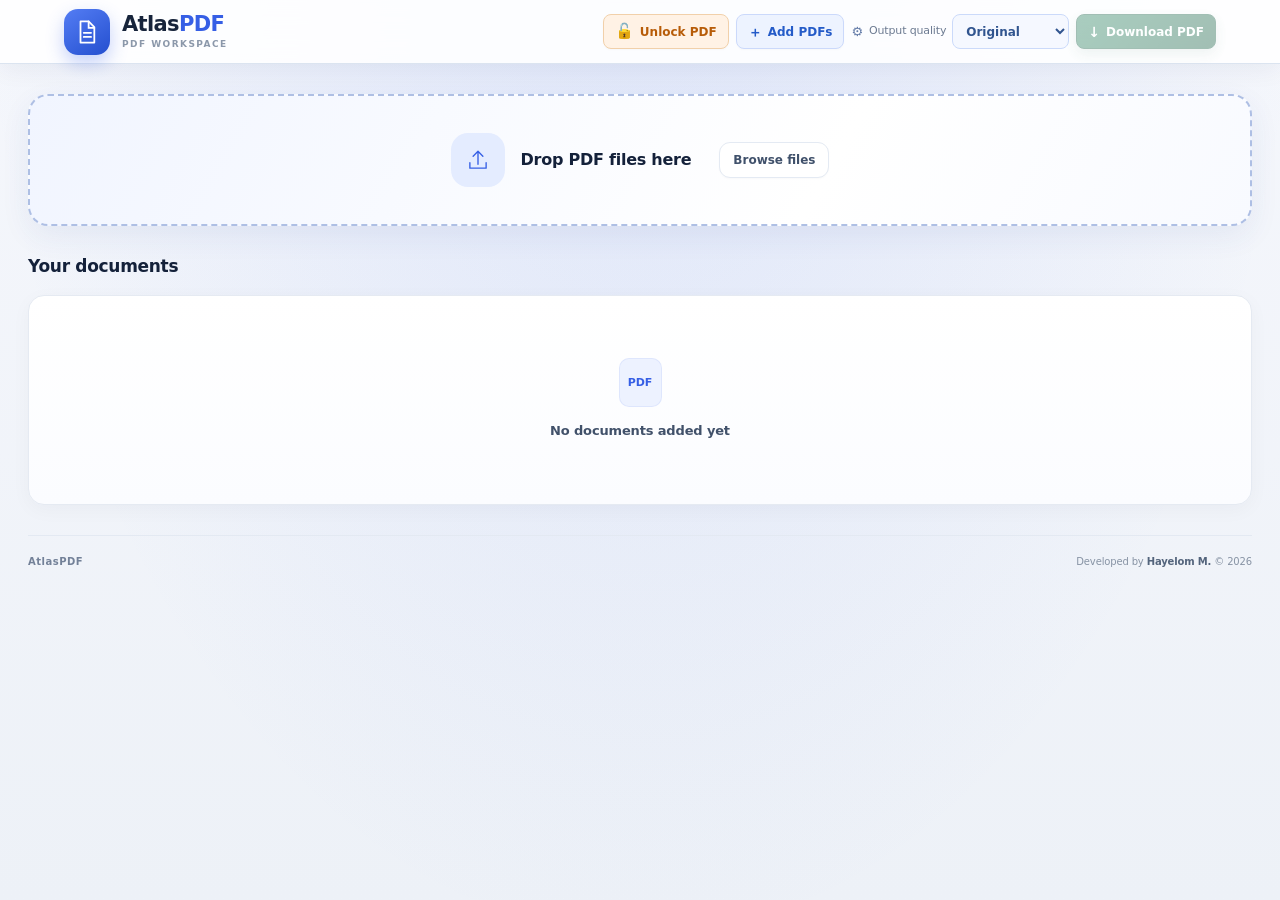
==== pdf-tool-bundle/pdf-tool/index.html @ 33ebe2e9 "Scope preview panel to PDF conversion modes" ====
<!DOCTYPE html>
<html lang="en">
<head>
<meta charset="utf-8">
<meta name="viewport" content="width=device-width, initial-scale=1">
<meta name="theme-color" content="#f5f7fb">
<title>AtlasPDF — Your PDF workspace</title>
<link rel="icon" href="data:image/svg+xml,%3Csvg xmlns='http://www.w3.org/2000/svg' viewBox='0 0 100 100'%3E%3Crect width='100' height='100' rx='22' fill='%232d63e2'/%3E%3Cpath d='M28 17h29l17 17v49H28z' fill='white'/%3E%3Cpath d='M57 17v18h17M37 51h28M37 63h28' stroke='%232d63e2' stroke-width='5' fill='none'/%3E%3C/svg%3E">
<style>
  /* Keep legacy workspace controls hidden until the initial layout is ready. */
  html:not(.atlas-ui-ready) #uploadZone,
  html:not(.atlas-ui-ready) .documents-section,
  html:not(.atlas-ui-ready) .top-actions > #add,
  html:not(.atlas-ui-ready) .top-actions > .quality-control,
  html:not(.atlas-ui-ready) .top-actions > #download { display: none !important; }
</style>
<link rel="stylesheet" href="css/style.css">
<link rel="stylesheet" href="css/home.css">
<link rel="stylesheet" href="css/organize.css">
<link rel="stylesheet" href="css/crop-number.css">
<link rel="stylesheet" href="css/design-system.css">
<link rel="stylesheet" href="css/action-colors.css">
<link rel="stylesheet" href="css/merge-unlock-organize.css">
<link rel="stylesheet" href="css/edit-workspace-actions.css">
<link rel="stylesheet" href="css/conversion-compression-actions.css">
<link rel="stylesheet" href="css/conversion-workspace.css">
<link rel="stylesheet" href="css/responsive-consistency-audit.css">
<link rel="stylesheet" href="css/compact-top-action-tools.css">
<link rel="stylesheet" href="css/workspace-action-toolbar.css">
<link rel="stylesheet" href="css/sign-pdf.css">
<link rel="stylesheet" href="css/protect-pdf.css">
</head>
<body>
<div id="busybar"></div>
<header class="topbar">
  <a class="brand" href="./" aria-label="AtlasPDF home">
    <span class="brand-mark" aria-hidden="true"><svg viewBox="0 0 32 32"><path d="M8 3h10l7 7v19H8z" fill="none" stroke="currentColor" stroke-width="2.2" stroke-linejoin="round"/><path d="M18 3v8h7M12 17h9M12 22h9" fill="none" stroke="currentColor" stroke-width="2.2" stroke-linecap="round"/></svg></span>
    <span class="brand-name">Atlas<span>PDF</span><small>PDF WORKSPACE</small></span>
  </a>
  <div class="top-actions">
    <button id="unlockTool" class="button button-secondary" type="button"><span aria-hidden="true">🔓</span> Unlock PDF</button>
    <button id="add" class="button button-secondary"><span aria-hidden="true">＋</span> Add PDFs</button>
    <label class="quality-control"><span>Output quality</span>
      <select id="quality" title="Medium, High and Smallest turn pages into images, so text is no longer selectable.">
        <option value="Original">Original</option><option value="High">High</option><option value="Medium">Medium</option><option value="Smallest">Smallest</option>
      </select>
    </label>
    <button id="download" class="button button-primary" disabled><span aria-hidden="true">↓</span> Download PDF</button>
  </div>
  <span id="info" aria-live="polite"></span>
</header>
<input type="file" id="picker" accept="application/pdf,.pdf" multiple hidden>
<main class="workspace">
  <section id="homeHub" class="home-hub" aria-labelledby="homeTitle">
    <div class="home-hero">
      <span class="home-eyebrow">YOUR PDF WORKSPACE</span>
      <h1 id="homeTitle">Your PDF Lab</h1>
      <p>Simple tools to merge, edit, unlock and organize your documents — all in one place.</p>
      <button class="home-upload" type="button" data-home-tool="merge"><span aria-hidden="true">＋</span> Select PDF files <small>or choose a tool below</small></button>
      <div class="home-privacy"><span aria-hidden="true">✓</span> Files are processed locally in your browser</div>
    </div>
    <div class="home-tools-heading"><div><h2>All PDF tools</h2><p>Choose what you want to do</p></div></div>
    <div class="home-tools" aria-label="PDF tools">
      <button class="home-tool-card" type="button" data-home-tool="merge"><span class="home-tool-icon" aria-hidden="true"><svg viewBox="0 0 24 24" fill="none" stroke="currentColor" stroke-width="1.8" stroke-linecap="round" stroke-linejoin="round"><path d="M4 7h10a3 3 0 0 1 3 3v1"/><path d="m14 8 3 3 3-3"/><path d="M20 17H10a3 3 0 0 1-3-3v-1"/><path d="m10 16-3-3-3 3"/></svg></span><strong>Merge PDF</strong><span>Combine multiple PDF files into one.</span><b>Choose files <i aria-hidden="true">→</i></b></button>
      <button class="home-tool-card" type="button" data-home-tool="unlock"><span class="home-tool-icon" aria-hidden="true"><svg viewBox="0 0 24 24" fill="none" stroke="currentColor" stroke-width="1.8" stroke-linecap="round" stroke-linejoin="round"><rect x="5" y="10" width="14" height="10" rx="2"/><path d="M8 10V7a4 4 0 1 1 8 0v3"/><path d="m10 15 2 2 3-4"/></svg></span><strong>Unlock PDF</strong><span>Remove supported PDF restrictions automatically.</span><b>Unlock a PDF <i aria-hidden="true">→</i></b></button>
      <button class="home-tool-card" type="button" data-home-tool="edit"><span class="home-tool-icon" aria-hidden="true"><svg viewBox="0 0 24 24" fill="none" stroke="currentColor" stroke-width="1.8" stroke-linecap="round" stroke-linejoin="round"><path d="m14 4 6 6"/><path d="M4 20l4.5-1 10-10a2.1 2.1 0 0 0-3-3l-10 10L4 20Z"/><path d="M12 6H5a2 2 0 0 0-2 2v11a2 2 0 0 0 2 2h11a2 2 0 0 0 2-2v-7"/></svg></span><strong>Edit PDF</strong><span>Add text, pictures, highlights and drawings.</span><b>Edit a PDF <i aria-hidden="true">→</i></b></button>
      <button class="home-tool-card" type="button" data-home-tool="organize"><span class="home-tool-icon" aria-hidden="true"><svg viewBox="0 0 24 24" fill="none" stroke="currentColor" stroke-width="1.8" stroke-linecap="round" stroke-linejoin="round"><rect x="4" y="4" width="7" height="7" rx="1.5"/><rect x="13" y="4" width="7" height="7" rx="1.5"/><rect x="4" y="13" width="7" height="7" rx="1.5"/><path d="M16.5 13v7m-3.5-3.5h7"/></svg></span><strong>Organize PDF</strong><span>Reorder, rotate, extract or remove pages.</span><b>Organize pages <i aria-hidden="true">→</i></b></button>
      <button class="home-tool-card" type="button" data-home-tool="split"><span class="home-tool-icon" aria-hidden="true"><svg viewBox="0 0 24 24" fill="none" stroke="currentColor" stroke-width="1.8" stroke-linecap="round" stroke-linejoin="round"><path d="M4 4v16M20 4v16"/><path d="M4 12h6m4 0h6"/><path d="m8 9 3 3-3 3m8-6-3 3 3 3"/></svg></span><strong>Split PDF</strong><span>Separate selected page ranges into files.</span><b>Split a PDF <i aria-hidden="true">→</i></b></button>
      <button class="home-tool-card" type="button" data-home-tool="compress"><span class="home-tool-icon" aria-hidden="true"><svg viewBox="0 0 24 24" fill="none" stroke="currentColor" stroke-width="1.8" stroke-linecap="round" stroke-linejoin="round"><path d="M7 4h10l3 3v10l-3 3H7l-3-3V7l3-3Z"/><path d="M9 9h6m-6 3h6m-6 3h3"/></svg></span><strong>Compress PDF</strong><span>Choose an output size and quality when exporting.</span><b>Reduce file size <i aria-hidden="true">→</i></b></button>
      <button class="home-tool-card" type="button" data-home-tool="word"><span class="home-tool-icon" aria-hidden="true"><svg viewBox="0 0 24 24" fill="none" stroke="currentColor" stroke-width="1.8" stroke-linecap="round" stroke-linejoin="round"><path d="M6 3h8l5 5v13H6z"/><path d="M14 3v5h5M8 13l2 6 2-5 2 5 2-6"/></svg></span><strong>Word to PDF</strong><span>Convert Word documents into PDF files.</span><b>Convert document <i aria-hidden="true">→</i></b></button>
      <button class="home-tool-card" type="button" data-home-tool="image"><span class="home-tool-icon" aria-hidden="true"><svg viewBox="0 0 24 24" fill="none" stroke="currentColor" stroke-width="1.8" stroke-linecap="round" stroke-linejoin="round"><rect x="3" y="4" width="18" height="16" rx="2"/><circle cx="8.5" cy="9" r="1.5"/><path d="m21 15-5-5L5 20"/></svg></span><strong>Image to PDF</strong><span>Turn JPG and PNG images into one PDF.</span><b>Convert images <i aria-hidden="true">→</i></b></button>
      <button class="home-tool-card" type="button" data-home-tool="pdf-image"><span class="home-tool-icon" aria-hidden="true"><svg viewBox="0 0 24 24" fill="none" stroke="currentColor" stroke-width="1.8" stroke-linecap="round" stroke-linejoin="round"><path d="M6 3h8l5 5v13H6z"/><path d="M14 3v5h5"/><rect x="8.5" y="12" width="8" height="6" rx="1"/><circle cx="11" cy="14" r=".8"/><path d="m9 18 2.5-2 1.5 1 1.5-1.5 2 2.5"/></svg></span><strong>PDF to JPG</strong><span>Convert every PDF page into JPG or PNG images.</span><b>Convert to images <i aria-hidden="true">→</i></b></button>
      <button class="home-tool-card" type="button" data-home-tool="sign"><span class="home-tool-icon" aria-hidden="true"><svg viewBox="0 0 24 24" fill="none" stroke="currentColor" stroke-width="1.8" stroke-linecap="round" stroke-linejoin="round"><path d="M4 20c3-1 4-5 6-8 1-2 3-2 3 0 0 2-2 4-1 5 1 1 4-2 6-4"/><path d="M4 4h16v16H4z" opacity=".35"/></svg></span><strong>Sign PDF</strong><span>Add your handwritten or typed signature to a PDF.</span><b>Sign a document <i aria-hidden="true">→</i></b></button>
      <button class="home-tool-card" type="button" data-home-tool="protect"><span class="home-tool-icon" aria-hidden="true"><svg viewBox="0 0 24 24" fill="none" stroke="currentColor" stroke-width="1.8" stroke-linecap="round" stroke-linejoin="round"><rect x="4" y="10" width="16" height="11" rx="2"/><path d="M8 10V7a4 4 0 0 1 8 0v3"/><circle cx="12" cy="15.5" r="1"/><path d="M12 16.5v1.5"/></svg></span><strong>Protect PDF</strong><span>Encrypt a PDF with a password to open it.</span><b>Protect a PDF <i aria-hidden="true">→</i></b></button>

      <button class="home-tool-card" type="button" data-home-tool="pdf-word"><span class="home-tool-icon" aria-hidden="true"><svg viewBox="0 0 24 24" fill="none" stroke="currentColor" stroke-width="1.8" stroke-linecap="round" stroke-linejoin="round"><path d="M6 3h8l5 5v13H6z"/><path d="M14 3v5h5M8 13l1.2 6 2.1-4.5 2.1 4.5 1.2-6"/></svg></span><strong>PDF to Word</strong><span>Extract selectable PDF text into an editable DOCX file.</span><b>Convert to Word <i aria-hidden="true">→</i></b></button>
    
      <button class="home-tool-card" type="button" data-home-tool="ocr"><span class="home-tool-icon" aria-hidden="true"><svg viewBox="0 0 24 24" fill="none" stroke="currentColor" stroke-width="1.8" stroke-linecap="round" stroke-linejoin="round"><path d="M6 3h8l5 5v13H6z"/><path d="M14 3v5h5"/><path d="M8.5 13h7M8.5 16h4M8.5 19h6"/></svg></span><strong>OCR PDF</strong><span>Make scanned PDF pages searchable and selectable.</span><b>Run OCR <i aria-hidden="true">→</i></b></button>

      <button class="home-tool-card" type="button" data-home-tool="repair"><span class="home-tool-icon" aria-hidden="true"><svg viewBox="0 0 24 24" fill="none" stroke="currentColor" stroke-width="1.8" stroke-linecap="round" stroke-linejoin="round"><path d="M6 3h8l5 5v13H6z"/><path d="M14 3v5h5"/><path d="M8 13h8M8 16h5"/><path d="m15.5 18.5 1.5 1.5 3-3"/></svg></span><strong>Repair PDF</strong><span>Rebuild and save PDFs with recoverable structure issues.</span><b>Repair a PDF <i aria-hidden="true">→</i></b></button>
    </div>
  </section>
    <section id="uploadZone" class="upload-zone" aria-label="Upload PDF files">
    <div class="upload-symbol" aria-hidden="true"><svg viewBox="0 0 48 48"><path d="M24 32V8m0 0-9 9m9-9 9 9M9 29v10h30V29" fill="none" stroke="currentColor" stroke-width="2.5" stroke-linecap="round" stroke-linejoin="round"/></svg></div>
    <div class="upload-copy"><h2>Drop PDF files here</h2></div>
    <button id="browse" class="button button-secondary" type="button">Browse files</button>
  </section>
  <section class="documents-section">
    <div class="section-heading"><h2>Your documents</h2></div>
    <div id="sizeAssessment" class="size-assessment" hidden aria-live="polite"><div class="size-main"><span class="size-kicker">PDF SIZE ESTIMATE</span><strong id="estimatedSize">—</strong><small id="sizeBasis">Based on the pages currently selected</small></div><div class="size-status"><span id="sizeBadge" class="size-badge">—</span><p id="sizeAdvice"></p></div></div>
    <div id="empty" class="empty-state"><span class="empty-file" aria-hidden="true">PDF</span><strong>No documents added yet</strong></div>
    <div id="documentWorkspace" class="document-workspace" hidden>
      <aside class="page-sidebar">
        <div class="sidebar-heading"><div class="sidebar-title"><strong>Pages</strong><span id="pageCount"></span></div><button id="addMore" class="sidebar-add" type="button" title="Add another PDF" aria-label="Add another PDF">＋ Add PDF</button></div>
        <div id="grid" class="page-list"></div>
      </aside>
      <section class="preview-panel" aria-label="Selected PDF page preview">
        <div class="preview-toolbar"><div><strong id="previewTitle">Page preview</strong><span id="previewMeta">Select a page</span></div><div class="preview-actions"><button id="previewSnip" class="tool-button" disabled title="Select an area of this page to copy">▧ Snip</button>
          <button id="previewUnlock" class="tool-button" disabled title="Automatically unlock this uploaded PDF and download a copy">🔓 Unlock</button>
          <button id="organizePages" class="tool-button" disabled title="Split, extract or remove page ranges">Organize</button><button id="cropNumber" class="tool-button" disabled title="Crop pages and add page numbers">Crop &amp; Number</button><button id="watermark" class="tool-button" disabled title="Add a text watermark to exported pages">Watermark</button><button id="previewPaste" class="tool-button" disabled title="Paste the last snipped area onto this page">▧ Paste Snip</button><button id="previewEdit" class="tool-button" disabled title="Edit selected page">✎ Edit</button><button id="previewRotate" class="tool-button" disabled title="Rotate selected page">↻ Rotate</button><button id="previewRemove" class="tool-button danger-tool" disabled title="Remove selected page">✕ Remove</button></div></div>
        <div id="previewCanvasArea" class="preview-canvas-area"><div id="previewEmpty" class="preview-empty"><span>PDF</span><strong>Select a page to preview</strong></div><div id="previewPageStage" class="preview-page-stage" hidden><canvas id="previewCanvas"></canvas><div id="previewItems" class="preview-items" aria-hidden="true"></div></div></div>
        <div class="preview-zoom-controls" aria-label="Preview zoom controls"><button id="zoomOut" type="button" title="Zoom out" aria-label="Zoom out" disabled>−</button><span id="zoomLevel" aria-live="polite">100%</span><button id="zoomIn" type="button" title="Zoom in" aria-label="Zoom in" disabled>＋</button></div>
      </section>
    </div>
  </section>
  <section id="organizeDialog" class="organize-dialog" hidden role="dialog" aria-modal="true" aria-labelledby="organizeTitle">
    <div class="organize-card">
      <div class="organize-heading"><h2 id="organizeTitle">Organize pages</h2><button id="organizeClose" type="button" aria-label="Close">×</button></div>
      <label class="organize-label" for="pageRanges">Page ranges</label>
      <input id="pageRanges" type="text" inputmode="text" placeholder="Example: 1-3, 5, 8-10" autocomplete="off">
      <p class="organize-hint">Use page numbers from the current page order. Separate ranges with commas.</p>
      <div class="organize-actions">
        <button id="extractRanges" type="button">Extract pages</button>
        <button id="splitRanges" type="button">Split into files</button>
        <button id="removeRanges" type="button" class="organize-danger">Remove pages</button>
      </div>
    </div>
  </section>

  <section id="cropNumberDialog" class="organize-dialog" hidden role="dialog" aria-modal="true" aria-labelledby="cropNumberTitle">
    <div class="organize-card">
      <div class="organize-heading"><h2 id="cropNumberTitle">Crop &amp; number pages</h2><button id="cropNumberClose" type="button" aria-label="Close">×</button></div>
      <p class="organize-hint">Set crop margins as percentages of each page. Cropping is applied to the exported PDF.</p>
      <div class="crop-grid">
        <label>Top (%)<input id="cropTop" type="number" min="0" max="40" step="0.5" value="0"></label>
        <label>Bottom (%)<input id="cropBottom" type="number" min="0" max="40" step="0.5" value="0"></label>
        <label>Left (%)<input id="cropLeft" type="number" min="0" max="40" step="0.5" value="0"></label>
        <label>Right (%)<input id="cropRight" type="number" min="0" max="40" step="0.5" value="0"></label>
      </div>
      <label class="crop-scope">Apply crop to
        <select id="cropScope"><option value="all">All pages</option><option value="selected">Selected page only</option></select>
      </label>
      <button id="applyCrop" type="button" class="crop-apply">Apply crop settings</button>
      <label class="crop-number-option"><input id="includePageNumbers" type="checkbox"> Add page numbers to exported PDF</label>
      <label class="crop-scope">Number position
        <select id="numberPosition"><option value="bottom-center">Bottom center</option><option value="bottom-left">Bottom left</option><option value="bottom-right">Bottom right</option><option value="top-center">Top center</option></select>
      </label>
      <div class="organize-actions"><button id="cropNumberDone" type="button">Done</button></div>
    </div>
  </section>


  <section id="watermarkDialog" class="organize-dialog" hidden role="dialog" aria-modal="true" aria-labelledby="watermarkTitle">
    <div class="organize-card">
      <div class="organize-heading"><h2 id="watermarkTitle">PDF watermark</h2><button id="watermarkClose" type="button" aria-label="Close">×</button></div>
      <label class="organize-label" for="watermarkText">Watermark text</label>
      <input id="watermarkText" type="text" maxlength="80" placeholder="e.g. CONFIDENTIAL" autocomplete="off">
      <div class="crop-grid">
        <label>Font size<input id="watermarkSize" type="number" min="12" max="96" value="36"></label>
        <label>Opacity (%)<input id="watermarkOpacity" type="number" min="5" max="100" value="25"></label>
        <label>Color<input id="watermarkColor" type="color" value="#777777"></label>
        <label>Rotation<select id="watermarkRotation"><option value="-45">Diagonal</option><option value="0">Horizontal</option><option value="45">Diagonal (reverse)</option></select></label>
      </div>
      <label class="crop-scope">Apply watermark to
        <select id="watermarkScope"><option value="all">All pages</option><option value="selected">Selected page only</option></select>
      </label>
      <p class="organize-hint">The watermark is added when you download the PDF. Your original files remain unchanged.</p>
      <div class="organize-actions"><button id="watermarkApply" type="button">Apply watermark</button></div>
    </div>
  </section>

  <section id="unlockDialog" class="organize-dialog unlock-dialog" hidden role="dialog" aria-modal="true" aria-labelledby="unlockTitle">
    <div class="organize-card unlock-card">
      <div class="organize-heading"><h2 id="unlockTitle">Unlock PDF</h2><button id="unlockClose" type="button" aria-label="Close">×</button></div>
      <p class="unlock-description">Select a PDF and AtlasPDF will automatically try to remove its restrictions. No password entry is needed.</p>
      <label class="unlock-file" for="unlockPicker">
        <span class="unlock-file-icon" aria-hidden="true">PDF</span>
        <span><strong id="unlockFileName">Choose a PDF file</strong><small id="unlockFileMeta">Select a PDF to start automatic unlocking</small></span>
        <span class="unlock-browse">Browse</span>
      </label>
      <input id="unlockPicker" type="file" accept="application/pdf,.pdf" hidden>
      <p class="unlock-privacy">Your PDF stays on your device and is processed locally in your browser.</p>
      <p id="unlockStatus" class="unlock-status" role="status" aria-live="polite"></p>
      <p class="unlock-legal">PDFs that require a non-empty document password cannot be decrypted automatically.</p>
    </div>
  </section>



  <section id="signDialog" class="organize-dialog sign-dialog" hidden role="dialog" aria-modal="true" aria-labelledby="signTitle">
    <div class="organize-card sign-card">
      <div class="organize-heading"><h2 id="signTitle">Sign PDF</h2><button id="signClose" type="button" aria-label="Close">×</button></div>
      <p class="sign-description">Add a handwritten or typed signature, choose where it appears, and download your signed PDF.</p>
      <label class="sign-file" for="signPicker"><span class="sign-file-icon">PDF</span><span><strong id="signFileName">Choose a PDF file</strong><small id="signFileMeta">One PDF · processed locally on your device</small></span><span class="sign-browse">Browse</span></label>
      <input id="signPicker" type="file" accept="application/pdf,.pdf" hidden>
      <div class="sign-mode" role="group" aria-label="Signature type"><button id="signDrawMode" type="button" class="active" aria-pressed="true">✎ Draw signature</button><button id="signTypeMode" type="button" aria-pressed="false">T Type signature</button></div>
      <div id="signDrawPanel" class="sign-pad-wrap"><canvas id="signCanvas" width="900" height="260" aria-label="Draw your signature here"></canvas><div class="sign-pad-footer"><span>Draw with your mouse, finger or stylus</span><button id="signClear" type="button">Clear</button></div></div>
      <div id="signTypePanel" class="sign-type-panel" hidden><label for="signTypedText">Your name</label><input id="signTypedText" type="text" maxlength="48" placeholder="Type your name"><p>Preview uses a cursive-style signature.</p></div>
      <div class="sign-options">
        <label>Apply to<select id="signPage"><option value="all">All pages</option><option value="1">Page 1</option></select></label>
        <label>Position<select id="signPosition"><option value="bottom-right">Bottom right</option><option value="bottom-left">Bottom left</option><option value="bottom-center">Bottom center</option><option value="top-right">Top right</option></select></label>
        <label>Size<select id="signSize"><option value="120">Small</option><option value="180" selected>Medium</option><option value="240">Large</option></select></label>
      </div>
      <p id="signStatus" class="sign-status" role="status" aria-live="polite"></p>
      <div class="sign-actions"><button id="signCancel" type="button" class="button button-secondary">Cancel</button><button id="signRun" type="button" class="button button-primary" disabled>Sign &amp; Download PDF</button></div>
      <p class="sign-note">This adds a visible signature image. It is not a certificate-based digital signature.</p>
    </div>
  </section>

  <section id="protectDialog" class="organize-dialog protect-dialog" hidden role="dialog" aria-modal="true" aria-labelledby="protectTitle">
    <div class="organize-card protect-card">
      <div class="organize-heading"><h2 id="protectTitle">Protect PDF</h2><button id="protectClose" type="button" aria-label="Close">×</button></div>
      <p class="protect-description">Encrypt your PDF with AES-256. Anyone opening the protected copy will need the password you set.</p>
      <label class="protect-file" for="protectPicker"><span class="protect-file-icon">PDF</span><span><strong id="protectFileName">Choose a PDF file</strong><small id="protectFileMeta">One PDF · processed locally on your device</small></span><span class="protect-browse">Browse</span></label>
      <input id="protectPicker" type="file" accept="application/pdf,.pdf" hidden>
      <div class="protect-field"><label for="protectPassword">Password</label><input id="protectPassword" type="password" autocomplete="new-password" minlength="8" maxlength="128" placeholder="At least 8 characters"></div>
      <div class="protect-field"><label for="protectConfirm">Confirm password</label><input id="protectConfirm" type="password" autocomplete="new-password" minlength="8" maxlength="128" placeholder="Enter the password again"></div>
      <div class="protect-strength"><span id="protectStrengthBar"></span></div>
      <p id="protectStrengthText" class="protect-hint">Use a long, unique password. There is no password recovery.</p>
      <p class="protect-privacy"><span aria-hidden="true">✓</span> AES-256 encryption runs in your browser. Your PDF and password are not uploaded.</p>
      <p id="protectStatus" class="protect-status" role="status" aria-live="polite"></p>
      <div class="protect-actions"><button id="protectCancel" type="button" class="button button-secondary">Cancel</button><button id="protectRun" type="button" class="button button-primary" disabled>Encrypt &amp; Download</button></div>
      <p class="protect-note">Keep your password safe. If it is lost, AtlasPDF cannot recover the protected document.</p>
    </div>
  </section>

  <section id="ocrDialog" class="organize-dialog ocr-dialog" hidden role="dialog" aria-modal="true" aria-labelledby="ocrTitle">
    <div class="organize-card ocr-card">
      <div class="organize-heading"><h2 id="ocrTitle">OCR PDF</h2><button id="ocrClose" type="button" aria-label="Close">×</button></div>
      <p class="ocr-description">Recognize text in scanned pages and add an invisible text layer, making the original PDF searchable and selectable.</p>
      <label class="ocr-file" for="ocrPicker"><span class="ocr-file-icon">PDF</span><span><strong id="ocrFileName">Choose a scanned PDF</strong><small id="ocrFileMeta">One PDF · processed locally in your browser</small></span><span class="ocr-browse">Browse</span></label>
      <input id="ocrPicker" type="file" accept="application/pdf,.pdf" hidden>
      <div class="ocr-options"><label for="ocrLanguage">Recognition language</label><select id="ocrLanguage"><option value="eng">English</option></select><label for="ocrQuality">Recognition quality</label><select id="ocrQuality"><option value="1">Standard</option><option value="1.5" selected>High</option><option value="2">Very high</option></select></div>
      <p class="ocr-privacy"><span aria-hidden="true">✓</span> OCR runs in your browser. Your PDF is not uploaded. The language model downloads on first use.</p>
      <p id="ocrStatus" class="ocr-status" role="status" aria-live="polite"></p>
      <div class="ocr-actions"><button id="ocrCancel" type="button" class="button button-secondary">Cancel</button><button id="ocrRun" type="button" class="button button-primary" disabled>Make PDF searchable</button></div>
      <p class="ocr-note">Best for scanned or image-only PDFs. English recognition is available in this first version. Existing PDF content is retained; OCR adds a searchable text layer.</p>
    </div>
  </section>

  <section id="repairDialog" class="organize-dialog repair-dialog" hidden role="dialog" aria-modal="true" aria-labelledby="repairTitle">
    <div class="organize-card repair-card">
      <div class="organize-heading"><h2 id="repairTitle">Repair PDF</h2><button id="repairClose" type="button" aria-label="Close">×</button></div>
      <p class="repair-description">Try to rebuild a damaged or malformed PDF and save a fresh copy. Your original file is never changed.</p>
      <label class="repair-file" for="repairPicker"><span class="repair-file-icon">PDF</span><span><strong id="repairFileName">Choose a PDF to repair</strong><small id="repairFileMeta">One PDF · processed locally on your device</small></span><span class="repair-browse">Browse</span></label>
      <input id="repairPicker" type="file" accept="application/pdf,.pdf" hidden>
      <div class="repair-info"><span aria-hidden="true">✓</span><span>Rebuilds the PDF document structure and writes a fresh file. No upload required.</span></div>
      <p id="repairStatus" class="repair-status" role="status" aria-live="polite"></p>
      <div class="repair-actions"><button id="repairCancel" type="button" class="button button-secondary">Cancel</button><button id="repairRun" type="button" class="button button-primary" disabled>Repair &amp; Download</button></div>
      <p class="repair-note">Can help with some structural and cross-reference issues. Severely corrupted, encrypted, or incomplete files may not be recoverable. This tool does not reconstruct missing page content.</p>
    </div>
  </section>
  <footer class="site-footer">
    <span>AtlasPDF</span>
    
    <span class="developer-credit">Developed by <strong>Hayelom M.</strong> <span aria-label="Copyright">©</span> 2026</span>
  </footer>
  <section id="convertDialog" class="conversion-workspace" hidden aria-labelledby="convertTitle">
    <div class="conversion-workspace-header">
      <button id="convertBack" class="conversion-back" type="button"><span aria-hidden="true">←</span> All tools</button>
      <div><p class="conversion-eyebrow">PDF WORKSPACE</p><h1 id="convertTitle">PDF to JPG</h1><p id="convertDescription" class="convert-description">Convert every page of a PDF into separate images.</p></div>
      <button id="convertClose" class="conversion-close" type="button" aria-label="Close workspace">×</button>
    </div>
    <div id="conversionWorkspaceGrid" class="conversion-workspace-grid">
      <section class="conversion-settings-panel" aria-label="Conversion settings">
        <label id="convertDrop" class="convert-drop" for="convertPicker"><span class="convert-drop-icon">＋</span><strong id="convertDropTitle">Choose a PDF</strong><small id="convertDropHint">PDF files · one document at a time</small></label>
        <input id="convertPicker" type="file" hidden>
        <ol id="convertFileList" class="convert-file-list" aria-label="Selected images" hidden></ol>
        <div id="pdfImageOptions" class="convert-options" hidden>
          <label for="pdfImageFormat">Image format<select id="pdfImageFormat"><option value="jpg">JPG</option><option value="png">PNG</option></select></label>
          <label for="pdfImageScale">Resolution<select id="pdfImageScale"><option value="1">Standard (1×)</option><option value="1.5">High (1.5×)</option><option value="2" selected>Very high (2×)</option><option value="3">Maximum (3×)</option></select></label>
        </div>
        <p id="convertNote" class="convert-note">Your PDF is processed locally in your browser.</p>
        <div class="conversion-privacy"><span aria-hidden="true">✓</span><span><strong>Your files stay private</strong><small>Conversion runs locally in your browser.</small></span></div>
        <p id="convertStatus" class="convert-status" role="status" aria-live="polite"></p>
        <div class="convert-actions"><button id="convertCancel" type="button" class="button button-secondary">Back</button><button id="convertRun" type="button" class="button button-primary" disabled>Convert to images</button></div>
      </section>
      <section id="convertPreviewPanel" class="conversion-preview-panel" aria-label="PDF page preview">
        <div class="conversion-preview-heading"><div><strong>Document preview</strong><span id="convertPreviewMeta">Upload a PDF to preview its pages</span></div><div class="conversion-page-controls"><button id="convertPrevPage" type="button" disabled aria-label="Previous page">←</button><span id="convertPageCount">— / —</span><button id="convertNextPage" type="button" disabled aria-label="Next page">→</button></div></div>
        <div class="conversion-preview-stage"><div id="convertPreviewEmpty" class="conversion-preview-empty"><span>PDF</span><strong>Your document preview will appear here</strong><small>Choose a PDF to get started</small></div><canvas id="convertPreviewCanvas" hidden></canvas></div>
      </section>
    </div>
  </section>
</main>
<div id="editor" hidden>
  <div id="etools">
    <strong class="editor-title">Edit PDF page</strong>
    <button id="eimg">＋ Picture</button><button id="etxt">＋ Text</button><button id="ehighlight" type="button" aria-pressed="false">▰ Highlight</button><button id="erectangle" type="button" aria-pressed="false">□ Rectangle</button><button id="efreehand" type="button" aria-pressed="false">✎ Draw</button>
    <span id="eannctl" hidden><label>Color <input id="eanncol" type="color" value="#ffdf45"></label></span>
    <span id="eimgctl" hidden><label>Opacity <input id="eop" type="range" min="0.1" max="1" step="0.05"></label></span>
    <span id="etxtctl" hidden><label>Size <input id="esz" type="number" min="4" max="300" style="width:64px"></label> <label>Color <input id="ecol" type="color"></label><button id="etxtbold" type="button" aria-pressed="false" title="Bold text"><strong>B</strong></button><button id="etxtitalic" type="button" aria-pressed="false" title="Italic text"><em>I</em></button><button id="etxtunderline" type="button" aria-pressed="false" title="Underline text"><u>U</u></button><button id="etxtstrike" type="button" aria-pressed="false" title="Strikethrough text"><s>S</s></button><label>Font <select id="etxtfont"><option value="Helvetica">Helvetica</option><option value="Times">Times New Roman</option><option value="Courier">Courier New</option></select></label> <label>Align <select id="etxtalign"><option value="left">Left</option><option value="center">Center</option><option value="right">Right</option></select></label></span>
    <button id="edel" hidden>Delete item</button><span id="emsg"></span><button id="edone" class="button button-primary">Done</button>
  </div>
  <div id="escroll"><div id="stage"><canvas id="ecanvas"></canvas><div id="layer"></div></div></div>
  <input type="file" id="epick" accept="image/png,image/jpeg" hidden>
</div>
<div id="msg" role="status" aria-live="polite"></div>
<script src="vendor/pdf-lib.min.js"></script>
<script type="module" src="js/app.js"></script>
<script type="module" src="js/home.js"></script>
<script type="module" src="js/conversion.js"></script>
<script type="module" src="js/sign-pdf.js"></script>
<script type="module" src="js/protect-pdf.js"></script>
<script type="module" src="js/ocr-pdf.js"></script>
<script type="module" src="js/repair-pdf.js"></script>
</body>
</html>
---- pdf-tool-bundle/pdf-tool/css/style.css ----
:root {
  color-scheme:light; --bg:#f5f7fb; --surface:#fff; --surface-soft:#f8faff; --text:#18243a;
  --muted:#718096; --line:#e3e9f2; --blue:#2d63e2; --blue-dark:#204fbd; --blue-soft:#edf3ff;
  --green:#16845b; --danger:#c43d4b; --shadow:0 8px 28px rgba(29,53,87,.055);
}
*{box-sizing:border-box} body{margin:0;min-height:100vh;background:var(--bg);color:var(--text);font:15px/1.5 Inter,ui-sans-serif,system-ui,-apple-system,BlinkMacSystemFont,"Segoe UI",sans-serif}
button,select,input{font:inherit}button{cursor:pointer}
.topbar{min-height:76px;display:flex;align-items:center;justify-content:space-between;gap:24px;padding:12px clamp(18px,4vw,58px);background:#fff;border-bottom:1px solid var(--line);position:sticky;top:0;z-index:3}
.brand{display:flex;align-items:center;gap:11px;text-decoration:none;color:var(--text);flex-shrink:0}.brand-mark{display:grid;place-items:center;width:42px;height:42px;color:#fff;background:var(--blue);border-radius:12px;box-shadow:0 5px 12px #2d63e233}.brand-mark svg{width:26px;height:26px}
.brand-name{font-size:19px;font-weight:800;letter-spacing:-.7px;line-height:1.05}.brand-name span{color:var(--blue)}.brand-name small{display:block;margin-top:5px;color:#8b98aa;font-size:9px;font-weight:700;letter-spacing:1.45px}
.top-actions{display:flex;align-items:center;gap:11px}.button{min-height:42px;display:inline-flex;align-items:center;justify-content:center;gap:8px;padding:0 16px;border:1px solid transparent;border-radius:9px;font-size:13px;font-weight:700;white-space:nowrap}.button-secondary{background:#fff;border-color:var(--line);color:#35445b}.button-primary{background:var(--blue);border-color:var(--blue);color:#fff;box-shadow:0 4px 10px #2d63e226}.button:disabled{opacity:.48;cursor:not-allowed;box-shadow:none}
.quality-control{display:flex;align-items:center;gap:8px;color:var(--muted);font-size:12px}.quality-control select{height:40px;padding:0 30px 0 11px;color:#35445b;background:#fff;border:1px solid var(--line);border-radius:9px}
#info{position:absolute;right:clamp(18px,4vw,58px);top:100%;margin-top:7px;padding:5px 10px;border-radius:7px;color:#53647c;background:#fff;font-size:12px;box-shadow:var(--shadow)}#info:empty{display:none}
.workspace{width:min(1320px,calc(100% - 48px));margin:0 auto;padding:35px 0 24px}.intro{display:flex;align-items:flex-end;justify-content:space-between;gap:20px;margin-bottom:23px}
.eyebrow{margin:0 0 7px;color:var(--blue);font-size:10px;font-weight:800;letter-spacing:1.55px}h1{margin:0;font-size:clamp(28px,4vw,36px);line-height:1.15;letter-spacing:-1.25px}.intro-copy{margin:9px 0 0;color:var(--muted);font-size:14px}
.privacy-note{display:flex;align-items:center;gap:10px;padding:10px 14px;border:1px solid #dceee6;border-radius:11px;background:#f4fbf7}.privacy-icon{display:grid;place-items:center;width:31px;height:31px;color:var(--green);background:#e2f4eb;border-radius:9px;font-size:19px}.privacy-note strong,.privacy-note small{display:block}.privacy-note strong{color:#27684f;font-size:12px}.privacy-note small{margin-top:1px;color:#6c9481;font-size:10px}
.upload-zone{min-height:104px;display:flex;align-items:center;justify-content:center;gap:16px;padding:12px 18px;border:1.5px dashed #b9c9e2;border-radius:16px;background:linear-gradient(110deg,#f8faff,#fff);cursor:pointer;transition:.18s}.upload-zone:hover,.upload-zone.hot{border-color:var(--blue);background:#f0f5ff;box-shadow:0 0 0 4px #2d63e20e}.upload-symbol{display:grid;place-items:center;width:44px;height:44px;color:var(--blue);background:var(--blue-soft);border-radius:16px;flex-shrink:0}.upload-symbol svg{width:26px;height:26px}.upload-copy h2{margin:0;font-size:15px}.upload-copy p{margin:2px 0 3px;color:#66758b;font-size:13px}.upload-copy small{color:#98a4b5;font-size:11px}.upload-zone .button{margin-left:12px;min-height:36px;padding:0 13px;font-size:12px}
.documents-section{margin-top:30px}.section-heading{display:flex;align-items:flex-end;justify-content:space-between;gap:15px;margin-bottom:13px}.section-heading h2{margin:0;font-size:17px}.section-heading p{margin:4px 0 0;color:var(--muted);font-size:12px}.section-hint{color:#9aa6b7;font-size:9px;font-weight:800;letter-spacing:1.15px}
.empty-state{min-height:180px;display:flex;flex-direction:column;align-items:center;justify-content:center;gap:5px;border:1px solid var(--line);border-radius:13px;background:#fff;color:var(--muted);text-align:center}.empty-state[hidden],.document-workspace[hidden]{display:none}.empty-file{display:grid;place-items:center;width:43px;height:49px;margin-bottom:7px;color:var(--blue);background:var(--blue-soft);border-radius:7px;font-size:11px;font-weight:800}.empty-state strong{color:#41516a;font-size:13px}.empty-state span:last-child{font-size:11px}
.document-workspace{display:grid;grid-template-columns:420px minmax(0,1fr);gap:15px;align-items:stretch;min-height:610px}
.page-sidebar,.preview-panel{min-width:0;border:1px solid var(--line);border-radius:13px;background:#fff;overflow:hidden}
.sidebar-heading{height:49px;display:flex;align-items:center;justify-content:space-between;padding:0 14px;border-bottom:1px solid var(--line);font-size:12px}.sidebar-heading span{color:#98a4b5;font-size:10px}
.page-list{height:560px;overflow:auto;padding:11px;display:grid;grid-template-columns:repeat(4,minmax(0,1fr));align-content:start;gap:9px}
.page-card{min-width:0;padding:7px;border:1px solid #e8edf4;border-radius:9px;background:#fff;cursor:pointer;transition:border-color .15s,background .15s}.page-card:hover{border-color:#b9cbea;background:#fbfcff}.page-card.sel{border-color:var(--blue);background:#f4f7ff;box-shadow:0 0 0 2px #2d63e214}.page-card.drag{opacity:.4}.page-card.over{outline:2px dashed var(--blue)}
.page-thumb{height:112px;display:flex;align-items:center;justify-content:center;overflow:hidden;border-radius:5px;background:#f0f3f8}.page-thumb .rot{line-height:0}.page-thumb canvas{max-width:100%;max-height:106px;width:auto;height:auto;box-shadow:0 1px 5px #17243a24;background:#fff}
.page-label{margin:6px 1px 4px;overflow:hidden;text-overflow:ellipsis;white-space:nowrap;color:#66758b;font-size:9px;font-weight:650}.page-tools{display:flex;gap:4px}.page-tools button{flex:1;height:25px;border:1px solid var(--line);border-radius:5px;background:#fff;color:#60718a;font-size:11px}.page-tools button:hover{color:var(--blue);border-color:#c6d5ec}
.preview-panel{display:flex;flex-direction:column;min-height:610px}.preview-toolbar{min-height:58px;display:flex;align-items:center;justify-content:space-between;gap:12px;padding:9px 16px;border-bottom:1px solid var(--line)}.preview-toolbar strong,.preview-toolbar span{display:block}.preview-toolbar strong{font-size:12px;max-width:35vw;overflow:hidden;text-overflow:ellipsis;white-space:nowrap}.preview-toolbar span{margin-top:2px;color:#8b98aa;font-size:10px}.preview-actions{display:flex;gap:7px}.tool-button{height:32px;padding:0 11px;border:1px solid var(--line);border-radius:7px;background:#fff;color:#53647c;font-size:11px;font-weight:650}.tool-button:hover:not(:disabled){color:var(--blue);border-color:#c6d5ec}.tool-button:disabled{opacity:.4;cursor:not-allowed}.danger-tool:hover:not(:disabled){color:var(--danger);border-color:#efcbd0}
.preview-canvas-area{flex:1;min-height:540px;display:flex;align-items:center;justify-content:center;overflow:auto;padding:8px;background:#eef1f6}.preview-canvas-area canvas{display:block;max-width:100%;height:auto;margin:0 auto;background:#fff;box-shadow:0 4px 22px #17243a2b}.preview-canvas-area [hidden]{display:none!important}.preview-empty{display:flex;flex-direction:column;align-items:center;gap:9px;color:#9aa6b7;font-size:12px}.preview-empty span{display:grid;place-items:center;width:54px;height:64px;border-radius:8px;background:#fff;color:var(--blue);font-weight:800;box-shadow:0 2px 8px #17243a12}.preview-empty strong{font-weight:550}
.site-footer{display:flex;justify-content:space-between;gap:12px;margin-top:38px;padding:18px 0;border-top:1px solid var(--line);color:#9aa5b4;font-size:10px}.site-footer span:first-child{color:#738198;font-weight:800;letter-spacing:.3px}
#msg{position:fixed;bottom:22px;left:50%;z-index:12;transform:translateX(-50%);max-width:min(560px,90vw);padding:11px 16px;border:1px solid var(--line);border-radius:10px;color:#34445b;background:#fff;box-shadow:0 8px 28px #14233c24;display:none;font-size:13px}#msg.show{display:block}#msg.err{border-color:#f0c8cc;color:var(--danger)}
#editor{position:fixed;inset:0;z-index:8;display:flex;flex-direction:column;background:var(--bg)}#editor[hidden]{display:none}#etools{display:flex;align-items:center;gap:9px;min-height:64px;padding:10px 18px;border-bottom:1px solid var(--line);background:#fff;flex-wrap:wrap}#etools button{min-height:36px;padding:0 12px;border:1px solid var(--line);border-radius:8px;background:#fff;color:#40516b;font-size:12px}#etools .button-primary{margin-left:auto;color:#fff;background:var(--blue);border-color:var(--blue)}.editor-title{margin-right:10px;font-size:13px}#etools #edone{margin-left:auto}#emsg{color:var(--danger);font-size:12px}#escroll{flex:1;overflow:auto;padding:24px}#stage{position:relative;width:max-content;margin:0 auto;touch-action:none;box-shadow:0 5px 25px #14233c2e}#stage canvas{display:block;background:#fff}#layer{position:absolute;inset:0}.item{position:absolute;outline:1px dashed transparent;touch-action:none}.item.sel{outline-color:var(--blue)}.item img{width:100%;height:100%;display:block;pointer-events:none;user-select:none}.txt{outline:none;white-space:pre;line-height:1.2;min-width:1em;font-family:Helvetica,Arial,sans-serif;cursor:text}.rs,.mv{position:absolute;display:none;font-style:normal}.item.sel .rs,.item.sel .mv{display:block}.rs{right:-7px;bottom:-7px;width:14px;height:14px;background:var(--blue);border-radius:3px;cursor:nwse-resize}.mv{left:-18px;top:-18px;width:18px;height:18px;line-height:18px;text-align:center;background:var(--blue);color:#fff;border-radius:3px;cursor:move;font-size:12px}
#busybar{display:none;position:fixed;top:0;left:0;right:0;height:3px;z-index:20;overflow:hidden}#busybar:after{content:"";display:block;height:100%;width:35%;background:var(--blue);animation:slide 1s linear infinite}body.busy #busybar{display:block}@keyframes slide{from{transform:translateX(-100%)}to{transform:translateX(300%)}}
@media(max-width:1000px){.document-workspace{grid-template-columns:360px minmax(0,1fr)}}
@media(max-width:850px){.document-workspace{grid-template-columns:320px minmax(0,1fr)}.page-list{grid-template-columns:repeat(4,minmax(0,1fr));padding:8px;gap:7px}.page-thumb{height:95px}.page-thumb canvas{max-height:90px}.preview-canvas-area{padding:8px}}
@media(max-width:640px){.topbar{align-items:flex-start;flex-wrap:wrap;gap:12px;padding:10px 14px}.top-actions{width:100%;display:grid;grid-template-columns:1fr 1fr;gap:8px}.top-actions #add{grid-column:1}.top-actions #download{grid-column:2;grid-row:1}.quality-control{grid-column:1/-1;justify-content:space-between}.quality-control select{flex:1}.workspace{width:calc(100% - 24px);padding-top:24px}.intro{align-items:flex-start;flex-direction:column;gap:13px;margin-bottom:18px}h1{font-size:29px}.upload-zone{flex-direction:row;text-align:left;gap:10px;min-height:96px;padding:12px}.upload-symbol{width:40px;height:40px}.upload-zone .button{margin:0 0 0 auto;width:auto;max-width:none;flex-shrink:0}.section-heading{align-items:flex-start}.section-hint{display:none}.document-workspace{grid-template-columns:1fr;min-height:0;gap:10px}.page-sidebar{order:1}.sidebar-heading{height:40px}.page-list{height:auto;max-height:190px;display:flex;overflow-x:auto;overflow-y:hidden;gap:8px;padding:8px}.page-card{flex:0 0 105px}.page-thumb{height:105px}.page-thumb canvas{max-height:98px}.preview-panel{order:2;min-height:450px}.preview-toolbar{padding:8px 10px}.preview-toolbar strong{max-width:36vw}.preview-actions{gap:4px}.tool-button{padding:0 8px}.preview-canvas-area{min-height:390px;padding:8px}.site-footer{flex-direction:column;gap:5px;margin-top:28px}}

/* Developer credit from PR #2 */
.site-footer{align-items:center;flex-wrap:wrap;gap:12px 20px}
.developer-credit{color:#8793a4;white-space:nowrap}
.developer-credit strong{color:#53647c;font-weight:700}
@media(max-width:640px){.site-footer{align-items:flex-start;gap:7px}}


.sidebar-heading{gap:10px}
.sidebar-title{display:flex;align-items:center;gap:8px;min-width:0}
.sidebar-add{display:grid;place-items:center;width:30px;height:30px;flex:0 0 30px;border:1px solid #cbd8ec;border-radius:8px;background:#f4f7ff;color:var(--blue);font-size:21px;line-height:1;transition:background .15s,border-color .15s,transform .15s}
.sidebar-add:hover{background:var(--blue-soft);border-color:#9fb8e8;transform:translateY(-1px)}
.sidebar-add:focus-visible{outline:3px solid #2d63e244;outline-offset:2px}


/* Compact the introductory hero to give the PDF workspace more room. */
.workspace{padding-top:20px}
.intro{gap:14px;margin-bottom:14px}
.eyebrow{margin-bottom:3px}
h1{font-size:clamp(25px,3.2vw,31px);line-height:1.1;letter-spacing:-1px}
.intro-copy{margin-top:4px;font-size:13px}
.privacy-note{gap:8px;padding:7px 10px}
.privacy-icon{width:27px;height:27px;font-size:16px}
@media(max-width:640px){
  .workspace{padding-top:15px}
  .intro{gap:8px;margin-bottom:12px}
  h1{font-size:26px}
  .intro-copy{margin-top:3px;font-size:12px}
  .privacy-note{padding:6px 9px}
}

/* Hide the initial upload drop zone once at least one PDF page is loaded. */
.upload-zone[hidden]{display:none!important}


/* Keep the selected-document workspace focused by removing the intro copy. */
.workspace.has-documents{padding-top:12px}
.workspace.has-documents>.intro,
.workspace.has-documents .documents-section>.section-heading{display:none}
.workspace.has-documents .documents-section{margin-top:0}
@media(max-width:640px){.workspace.has-documents{padding-top:8px}}


/* Zoom controls anchored below the large PDF page preview. */
.preview-zoom-controls{min-height:48px;display:flex;align-items:center;justify-content:center;gap:13px;border-top:1px solid var(--line);background:#fff}
.preview-zoom-controls button{display:grid;place-items:center;width:30px;height:30px;border:1px solid var(--line);border-radius:7px;background:#fff;color:#40516b;font-size:19px;line-height:1}
.preview-zoom-controls button:hover:not(:disabled){color:var(--blue);border-color:#b9cbea;background:var(--blue-soft)}
.preview-zoom-controls button:disabled{opacity:.35;cursor:not-allowed}
.preview-zoom-controls span{min-width:43px;text-align:center;color:#66758b;font-size:11px;font-weight:700;font-variant-numeric:tabular-nums}
.preview-canvas-area canvas{margin:0}


/* Pre-compression file-size guidance. */
.size-assessment{display:grid;grid-template-columns:minmax(130px,.7fr) minmax(0,1.3fr);gap:7px 20px;align-items:center;margin:0 0 14px;padding:14px 17px;border:1px solid var(--line);border-radius:12px;background:#fff}
.size-main{display:flex;flex-direction:column;gap:2px}
.size-kicker{color:#8b98aa;font-size:9px;font-weight:800;letter-spacing:1.1px}
.size-main strong{font-size:23px;line-height:1.25;letter-spacing:-.5px;font-variant-numeric:tabular-nums}
.size-main small{color:var(--muted);font-size:10px}
.size-status{min-width:0}
.size-badge{display:inline-flex;align-items:center;padding:4px 8px;border-radius:6px;background:#edf3ff;color:#365b9e;font-size:10px;font-weight:750}
.size-badge.recommended{background:#fff2e7;color:#a85b18}
.size-badge.optional{background:#fff8df;color:#8a6b12}
.size-badge.unnecessary{background:#eaf6ef;color:#28734f}
.size-status p{margin:5px 0 0;color:#66758b;font-size:11px;line-height:1.4}
.size-disclaimer{grid-column:1/-1;margin:2px 0 0;padding-top:8px;border-top:1px solid #eef1f5;color:#98a4b5;font-size:9px;line-height:1.4}
.size-assessment[hidden]{display:none!important}
@media(max-width:520px){.size-assessment{grid-template-columns:1fr;gap:8px;padding:12px}.size-main strong{font-size:21px}.size-disclaimer{margin-top:0}}


/* Show placed pictures and text in the page preview before exporting. */
.preview-page-stage{position:relative;flex:none;line-height:0;max-width:100%;box-shadow:0 4px 22px #17243a2b;background:#fff}
.preview-page-stage[hidden]{display:none!important}
.preview-page-stage>canvas{display:block;max-width:100%;height:auto;margin:0!important;box-shadow:none!important}
.preview-items{position:absolute;inset:0;overflow:hidden;pointer-events:none}
.preview-item{position:absolute;overflow:hidden}
.preview-item img{display:block;width:100%;height:100%;object-fit:fill}
.preview-text{white-space:pre;line-height:1.2;min-width:1em;font-family:Helvetica,Arial,sans-serif}


/* In-memory PDF page snipping selection. */
.previewSnip{}
#previewSnip.active{color:var(--blue);border-color:#9fb8e8;background:var(--blue-soft)}
.snip-overlay{position:absolute;inset:0;z-index:2;cursor:crosshair;touch-action:none}
.snip-selection{position:absolute;display:none;border:2px solid var(--blue);background:#2d63e226;box-shadow:0 0 0 9999px #18243a35;pointer-events:none}
#epaste:disabled{opacity:.4;cursor:not-allowed}


/* Allow pasted snips to be selected, moved and resized in the main preview. */
.preview-items{pointer-events:none}
.preview-item{pointer-events:auto;overflow:visible;touch-action:none;cursor:move}
.preview-item img{pointer-events:none;user-select:none}
.preview-item.selected{outline:2px solid var(--blue);outline-offset:1px}
.preview-resize-handle{position:absolute;right:-6px;bottom:-6px;width:13px;height:13px;border:2px solid #fff;border-radius:3px;background:var(--blue);box-shadow:0 1px 4px #17243a55;cursor:nwse-resize;display:none;touch-action:none}
.preview-item.selected .preview-resize-handle{display:block}


/* Visual refresh: refined AtlasPDF workspace */
:root{
  --bg:#f3f6fb;--surface:#fff;--surface-soft:#f7f9fd;--text:#17243a;--muted:#718096;
  --line:#e5eaf2;--blue:#3867e8;--blue-dark:#2854ca;--blue-soft:#edf2ff;
  --green:#16845b;--danger:#c43d4b;--shadow:0 10px 32px rgba(25,42,70,.07);
}
body{
  background:radial-gradient(ellipse at 12% 0%,rgba(56,103,232,.055),transparent 34rem),var(--bg);
  color:var(--text);letter-spacing:-.01em;
}
button,select{transition:background-color .16s ease,border-color .16s ease,color .16s ease,box-shadow .16s ease,transform .16s ease}
button:focus-visible,select:focus-visible,a:focus-visible{outline:3px solid rgba(56,103,232,.28);outline-offset:2px}
.topbar{min-height:72px;background:rgba(255,255,255,.94);border-bottom-color:#e8edf5;box-shadow:0 3px 18px rgba(27,44,75,.035);backdrop-filter:blur(14px)}
.brand{gap:12px}.brand-mark{width:43px;height:43px;border-radius:13px;background:linear-gradient(145deg,#4c7af0,#2d59d2);box-shadow:0 6px 15px rgba(56,103,232,.22)}
.brand-name{font-size:20px;letter-spacing:-.8px}.brand-name span{color:var(--blue)}
.button{border-radius:10px;min-height:41px}
.button-secondary{background:#fff;border-color:#e1e7f0;box-shadow:0 1px 2px rgba(22,36,58,.025)}
.button-secondary:hover:not(:disabled){background:#f7f9ff;border-color:#c8d5f0;color:#2e58c4;transform:translateY(-1px)}
.button-primary{background:linear-gradient(135deg,#4776ed,#315bd4);border-color:#3867e8;box-shadow:0 5px 13px rgba(56,103,232,.2)}
.button-primary:hover:not(:disabled){background:linear-gradient(135deg,#3869e3,#274fc3);box-shadow:0 7px 17px rgba(56,103,232,.26);transform:translateY(-1px)}
.quality-control select{border-color:#e1e7f0;border-radius:9px}
.workspace{padding-bottom:30px}
.upload-zone{border-color:#bdcbed;border-radius:17px;background:linear-gradient(115deg,#f7f9ff 0%,#fff 70%);box-shadow:0 4px 18px rgba(31,58,110,.035)}
.upload-zone:hover,.upload-zone.hot{border-color:#7f9ded;background:linear-gradient(115deg,#f0f4ff,#fff);box-shadow:0 0 0 4px rgba(56,103,232,.07),0 8px 24px rgba(31,58,110,.055)}
.upload-symbol{border-radius:14px;background:#eaf0ff}
.privacy-note{border-color:#dcefe6;background:linear-gradient(135deg,#f2fbf6,#fbfefc);border-radius:12px}
.documents-section{margin-top:27px}.section-heading h2{font-size:17px;letter-spacing:-.3px}
.empty-state{border-color:#e5eaf2;border-radius:16px;background:linear-gradient(180deg,#fff,#fbfcff);box-shadow:0 5px 20px rgba(25,42,70,.035)}
.empty-file{border-radius:10px;background:#edf2ff}
.document-workspace{gap:14px}
.page-sidebar,.preview-panel{border-color:#e3e9f2;border-radius:15px;box-shadow:0 5px 22px rgba(25,42,70,.045)}
.sidebar-heading{height:52px;padding:0 15px;background:linear-gradient(180deg,#fff,#fcfdff)}
.sidebar-title strong{font-size:13px;letter-spacing:-.2px}
.sidebar-add{border-color:#d9e3f8;background:#f2f5ff;box-shadow:0 1px 2px rgba(30,60,120,.04)}
.sidebar-add:hover{background:#e8efff;border-color:#b8c9f2}
.page-list{padding:12px;gap:10px;background:#fff}
.page-card{padding:7px;border-color:#e8edf4;border-radius:10px;box-shadow:0 1px 2px rgba(24,36,58,.025)}
.page-card:hover{border-color:#c4d2f0;background:#fbfcff;box-shadow:0 4px 12px rgba(31,58,110,.07);transform:translateY(-1px)}
.page-card.sel{border-color:#7191ec;background:#f3f6ff;box-shadow:0 0 0 2px rgba(56,103,232,.12),0 3px 10px rgba(31,58,110,.06)}
.page-thumb{background:linear-gradient(145deg,#f1f4f9,#e9edf5);border:1px solid #edf0f5}
.page-thumb canvas{box-shadow:0 2px 7px rgba(23,36,58,.16)}
.page-label{font-size:10px;color:#65748b}
.page-tools button{border-radius:6px;background:#fbfcfe}.page-tools button:hover{background:#f1f5ff}
.preview-panel{background:#fff}
.preview-toolbar{min-height:62px;padding:10px 17px;background:linear-gradient(180deg,#fff,#fcfdff)}
.preview-toolbar strong{font-size:13px;letter-spacing:-.2px}
.tool-button{height:34px;padding:0 12px;border-color:#e2e8f1;border-radius:8px;background:#fff;color:#4f6079;font-weight:700}
.tool-button:hover:not(:disabled){background:#f2f5ff;border-color:#c4d2f0;color:#2f5ed3;box-shadow:0 2px 7px rgba(31,58,110,.06)}
.tool-button:active:not(:disabled){transform:translateY(1px)}
#previewSnip.active{background:#eaf0ff;border-color:#a9bdf0}
.preview-canvas-area{background-color:#edf1f7;background-image:radial-gradient(#d9e0eb .8px,transparent .8px);background-size:18px 18px}
.preview-canvas-area canvas,.preview-page-stage{box-shadow:0 8px 30px rgba(24,36,58,.18)}
.preview-zoom-controls{background:#fff;min-height:50px}
.preview-zoom-controls button{width:32px;height:32px;border-radius:9px;border-color:#e2e8f1;box-shadow:0 1px 2px rgba(24,36,58,.03)}
.preview-zoom-controls button:hover:not(:disabled){background:#f1f5ff;border-color:#c4d2f0}
.size-assessment{border-color:#e4eaf3;border-radius:14px;box-shadow:0 4px 16px rgba(25,42,70,.035)}
.site-footer{border-top-color:#e3e9f2}
#msg{border-radius:12px;box-shadow:0 12px 34px rgba(20,35,60,.16)}
#editor{background:#f1f4f9}#etools{box-shadow:0 3px 16px rgba(25,42,70,.05)}#etools button{border-radius:9px}
#stage{border-radius:2px;box-shadow:0 10px 34px rgba(20,35,60,.2)}
@media(max-width:850px){.page-list{gap:8px}.preview-toolbar{padding:9px 12px}}
@media(max-width:640px){
  .topbar{background:rgba(255,255,255,.97)}.top-actions{gap:8px}.workspace{padding-bottom:20px}
  .upload-zone{border-radius:14px}.page-sidebar,.preview-panel{border-radius:13px}
  .preview-toolbar{align-items:flex-start;flex-direction:column;gap:8px}
  .preview-actions{width:100%;flex-wrap:wrap}.tool-button{flex:1 1 auto}
  .preview-canvas-area{background-size:14px 14px}
}
@media(prefers-reduced-motion:reduce){
  *,*::before,*::after{scroll-behavior:auto!important;animation-duration:.01ms!important;animation-iteration-count:1!important;transition-duration:.01ms!important}
}


/* Stronger workspace redesign: make the visual change clear, not merely cosmetic. */
:root{
  --bg:#eef2f8;
  --surface:#ffffff;
  --surface-soft:#f7f9fd;
  --text:#14213a;
  --muted:#68778f;
  --line:#dce4f0;
  --blue:#315fe8;
  --blue-dark:#244bc4;
  --blue-soft:#eaf0ff;
  --shadow:0 12px 34px rgba(24,42,76,.09);
}
html{background:#eef2f8}
body{
  background:
    radial-gradient(ellipse at 50% -18%,rgba(67,111,235,.13),transparent 42rem),
    linear-gradient(180deg,#f5f7fc 0%,#edf1f7 100%);
  color:#14213a;
}
.topbar{
  min-height:76px;
  padding-inline:clamp(20px,5vw,76px);
  background:rgba(255,255,255,.88);
  border-bottom:1px solid rgba(216,225,239,.9);
  box-shadow:0 6px 24px rgba(25,43,76,.055);
}
.brand-mark{
  width:46px;height:46px;border-radius:15px;
  background:linear-gradient(145deg,#547df4,#244fcf);
  box-shadow:0 8px 18px rgba(49,95,232,.28);
}
.brand-name{font-size:21px}
.top-actions{gap:10px}
.button{min-height:43px;border-radius:11px;padding-inline:17px}
.button-primary{
  background:linear-gradient(135deg,#4777f3,#2d58d9);
  box-shadow:0 7px 17px rgba(49,95,232,.24);
}
.workspace{width:min(1460px,calc(100% - 56px));padding-top:30px}
.workspace.has-documents{padding-top:20px}
.upload-zone{
  min-height:132px;
  border:2px dashed #aebfe4;
  border-radius:20px;
  background:linear-gradient(120deg,#f1f5ff 0%,#fff 65%,#f8faff 100%);
  box-shadow:0 10px 30px rgba(44,76,139,.07);
}
.upload-symbol{width:54px;height:54px;border-radius:17px;background:#e4ecff}
.upload-copy h2{font-size:16px}
.upload-copy p{font-size:13px}
.documents-section{margin-top:30px}
.document-workspace{
  grid-template-columns:400px minmax(0,1fr);
  gap:18px;
  min-height:680px;
}
.page-sidebar,.preview-panel{
  border:1px solid #d9e2ef;
  border-radius:18px;
  box-shadow:0 12px 34px rgba(24,42,76,.075);
}
.sidebar-heading{
  height:60px;
  padding:0 17px;
  background:linear-gradient(180deg,#fff,#f8faff);
}
.sidebar-title strong{font-size:14px}
.sidebar-add{
  width:34px;height:34px;flex-basis:34px;
  border-radius:10px;background:#edf2ff;border-color:#d4def5;
}
.page-list{
  height:620px;
  padding:15px;
  gap:12px;
  background:#fbfcff;
}
.page-card{
  padding:8px;
  border:1px solid #e2e8f2;
  border-radius:12px;
  background:#fff;
  box-shadow:0 2px 7px rgba(22,39,70,.035);
}
.page-card:hover{
  border-color:#a9bdf0;
  box-shadow:0 8px 18px rgba(34,67,140,.10);
  transform:translateY(-2px);
}
.page-card.sel{
  border:2px solid #416de9;
  padding:7px;
  background:#eef3ff;
  box-shadow:0 0 0 4px rgba(65,109,233,.13),0 8px 18px rgba(34,67,140,.09);
}
.page-thumb{
  height:118px;
  border-radius:8px;
  background:linear-gradient(145deg,#e8edf6,#f5f7fb);
}
.page-thumb canvas{max-height:112px;box-shadow:0 4px 10px rgba(18,34,60,.18)}
.page-label{font-size:10px;font-weight:750;color:#52627b}
.preview-panel{min-height:680px}
.preview-toolbar{
  min-height:68px;
  padding:12px 19px;
  background:linear-gradient(180deg,#fff,#f9fbff);
}
.preview-toolbar strong{font-size:14px}
.preview-toolbar span{font-size:11px}
.tool-button{
  height:37px;padding-inline:13px;
  border-radius:9px;
  background:#f8faff;
  border-color:#dce4f0;
  color:#40516e;
  font-size:11px;
}
.tool-button:hover:not(:disabled){
  background:#eaf0ff;border-color:#b8c9f2;color:#244fcf;
}
.preview-canvas-area{
  min-height:590px;
  padding:26px;
  background-color:#e5eaf3;
  background-image:
    linear-gradient(45deg,#dce3ee 25%,transparent 25%),
    linear-gradient(-45deg,#dce3ee 25%,transparent 25%),
    linear-gradient(45deg,transparent 75%,#dce3ee 75%),
    linear-gradient(-45deg,transparent 75%,#dce3ee 75%);
  background-size:22px 22px;
  background-position:0 0,0 11px,11px -11px,-11px 0;
}
.preview-page-stage{
  box-shadow:0 18px 45px rgba(20,34,58,.24);
  outline:1px solid rgba(255,255,255,.8);
}
.preview-canvas-area canvas{box-shadow:0 18px 45px rgba(20,34,58,.24)}
.preview-zoom-controls{
  min-height:58px;
  gap:16px;
  background:#fff;
  border-top:1px solid #e5eaf2;
}
.preview-zoom-controls button{
  width:36px;height:36px;
  border:1px solid #dce4f0;
  border-radius:10px;
  background:#f7f9fd;
  font-size:17px;
  font-weight:700;
}
#editor{background:#e9eef6}
#etools{
  min-height:70px;
  padding-inline:22px;
  background:rgba(255,255,255,.96);
  box-shadow:0 5px 20px rgba(24,42,76,.07);
}
#stage{box-shadow:0 18px 45px rgba(20,34,58,.25)}
.site-footer{margin-top:30px}
@media(max-width:1000px){
  .document-workspace{grid-template-columns:350px minmax(0,1fr);gap:13px}
  .page-list{padding:11px;gap:9px}
  .preview-canvas-area{padding:18px}
}
@media(max-width:850px){
  .workspace{width:calc(100% - 32px)}
  .document-workspace{grid-template-columns:320px minmax(0,1fr)}
  .preview-canvas-area{padding:12px}
}
@media(max-width:640px){
  .topbar{padding:10px 14px}
  .workspace{width:calc(100% - 24px);padding-top:18px}
  .workspace.has-documents{padding-top:10px}
  .upload-zone{min-height:100px;border-radius:15px}
  .document-workspace{grid-template-columns:1fr;gap:12px}
  .page-sidebar,.preview-panel{border-radius:15px}
  .page-list{padding:9px;gap:8px}
  .preview-panel{min-height:460px}
  .preview-canvas-area{min-height:390px;padding:10px}
  .preview-toolbar{padding:10px 12px}
}
@media(prefers-reduced-motion:reduce){
  .page-card,.button,.tool-button{transition:none!important}
}


/* AtlasPDF site-wide visual system: workspace, page tools, and editor */
:root{
  --bg:#f4f6fb;
  --surface:#ffffff;
  --surface-soft:#f8faff;
  --text:#17243b;
  --muted:#6c7a91;
  --line:#e3e9f3;
  --blue:#365fe5;
  --blue-dark:#244bc5;
  --blue-soft:#edf2ff;
  --green:#16845b;
  --danger:#c43d4b;
  --shadow:0 10px 30px rgba(26,43,78,.07);
  --shadow-raised:0 16px 42px rgba(26,43,78,.12);
}
html{scroll-behavior:smooth}
body{font-family:Inter,ui-sans-serif,system-ui,-apple-system,BlinkMacSystemFont,"Segoe UI",sans-serif;-webkit-font-smoothing:antialiased}
button,select,input{font-family:inherit}
button:focus-visible,select:focus-visible,input:focus-visible,a:focus-visible{
  outline:3px solid rgba(54,95,229,.27);outline-offset:2px
}
.topbar{z-index:10}
.brand-mark{border-radius:14px}
.brand-name{letter-spacing:-.65px}
.button,.tool-button,.sidebar-add,.preview-zoom-controls button,#etools button{
  transition:background .16s ease,border-color .16s ease,color .16s ease,box-shadow .16s ease,transform .16s ease
}
.button-secondary:hover:not(:disabled){border-color:#c8d5f0;background:#f7f9ff;color:#2e55c4}
.button-primary:hover:not(:disabled){background:linear-gradient(135deg,#315fe5,#244bc5);box-shadow:0 8px 18px rgba(54,95,229,.25);transform:translateY(-1px)}
.button:active:not(:disabled),.tool-button:active:not(:disabled){transform:translateY(1px)}
.quality-control select{min-width:112px;background-color:#fff}
#info{border:1px solid var(--line);box-shadow:var(--shadow)}
.workspace{padding-bottom:36px}
.intro{align-items:center}
.eyebrow{letter-spacing:1.4px}
.privacy-note{box-shadow:0 2px 8px rgba(24,90,60,.035)}
.upload-zone{position:relative;isolation:isolate}
.upload-zone:focus-within{outline:3px solid rgba(54,95,229,.16);outline-offset:3px}
.upload-copy h2{letter-spacing:-.25px}
.documents-section{margin-top:28px}
.section-heading{margin-bottom:15px}
.size-assessment{box-shadow:0 5px 18px rgba(26,43,78,.045)}
.empty-state{gap:7px;min-height:210px}
.empty-file{box-shadow:inset 0 0 0 1px rgba(54,95,229,.08)}
.document-workspace{align-items:stretch}
.page-sidebar,.preview-panel{box-shadow:var(--shadow)}
.sidebar-heading{position:relative}
.sidebar-title strong{color:#263650}
.page-list{scrollbar-width:thin;scrollbar-color:#cbd5e4 transparent}
.page-card{position:relative;min-height:0}
.page-card.sel:after{content:"";position:absolute;top:8px;right:8px;width:7px;height:7px;border-radius:50%;background:var(--blue);box-shadow:0 0 0 3px #fff}
.page-thumb{border:1px solid #e8edf5}
.page-label{line-height:1.35}
.page-tools button{min-width:0}
.preview-panel{overflow:hidden}
.preview-toolbar{position:relative;z-index:1}
.preview-toolbar>div:first-child{min-width:0}
.preview-actions{align-items:center;flex-wrap:wrap}
.tool-button{white-space:nowrap}
.tool-button:disabled{filter:saturate(.5)}
.preview-canvas-area{scrollbar-width:thin;scrollbar-color:#bdc8d8 transparent}
.preview-empty{padding:28px}
.preview-empty span{width:60px;height:70px;border:1px solid #e5eaf2;box-shadow:0 8px 20px rgba(24,36,58,.08)}
.preview-zoom-controls{position:relative;z-index:1}
.preview-zoom-controls span{font-size:12px;color:#42536e}
.preview-zoom-controls button:active:not(:disabled){transform:scale(.96)}
.site-footer{color:#8995a7}
.site-footer span:first-child{letter-spacing:.5px}

/* Full-screen page editor */
#editor{
  background:linear-gradient(180deg,#f5f7fb 0%,#edf1f7 100%);
  color:var(--text);
}
#etools{
  position:relative;z-index:2;
  min-height:72px;
  gap:10px;
  padding:12px clamp(14px,3vw,32px);
  border-bottom:1px solid #dfe6f0;
  background:rgba(255,255,255,.96);
  box-shadow:0 5px 22px rgba(24,42,76,.07);
  backdrop-filter:blur(14px);
}
#etools .editor-title{
  display:inline-flex;align-items:center;
  min-height:38px;margin-right:8px;padding-right:18px;
  border-right:1px solid #e7ebf2;
  color:#24334c;font-size:14px;font-weight:800;letter-spacing:-.25px;
}
#etools button{
  min-height:38px;padding:0 14px;
  border:1px solid #dfe6f0;border-radius:10px;
  background:#fff;color:#465773;font-size:12px;font-weight:700;
  box-shadow:0 1px 2px rgba(20,35,60,.025);
}
#etools button:hover:not(:disabled){border-color:#bdccef;background:#f3f6ff;color:#2c55cc;box-shadow:0 3px 10px rgba(35,69,145,.07)}
#etools button:active{transform:translateY(1px)}
#etools .button-primary,#etools #edone{
  min-width:88px;margin-left:auto;
  border-color:#365fe5;background:linear-gradient(135deg,#4775ef,#3158d7);
  color:#fff;box-shadow:0 5px 13px rgba(54,95,229,.2)
}
#etools .button-primary:hover,#etools #edone:hover{background:linear-gradient(135deg,#315fe5,#244bc5);color:#fff}
#etools label{display:inline-flex;align-items:center;gap:7px;color:#687891;font-size:11px;font-weight:650}
#etools input[type="range"]{width:104px;accent-color:var(--blue)}
#etools input[type="number"]{
  height:34px;padding:0 8px;border:1px solid #dfe6f0;border-radius:8px;
  background:#fbfcff;color:#2b3b55;font-size:12px
}
#etools input[type="color"]{width:34px;height:30px;padding:2px;border:1px solid #dfe6f0;border-radius:7px;background:#fff}
#emsg{padding:5px 9px;border-radius:7px;background:#fff5f5;font-size:11px}
#escroll{
  display:flex;align-items:flex-start;justify-content:center;
  padding:clamp(18px,4vw,42px);
  background-color:#edf1f7;
  background-image:radial-gradient(#d7dfeb .8px,transparent .8px);
  background-size:20px 20px;
  overscroll-behavior:contain;
}
#stage{
  overflow:visible;
  border:1px solid rgba(255,255,255,.9);
  border-radius:3px;
  background:#fff;
  box-shadow:0 18px 48px rgba(20,34,58,.2),0 2px 8px rgba(20,34,58,.08);
}
#stage canvas{border-radius:2px}
.item.sel{outline:2px solid var(--blue);outline-offset:1px}
.item.sel:after{content:"";position:absolute;inset:-5px;border:1px solid rgba(54,95,229,.18);pointer-events:none}
.rs{
  right:-8px;bottom:-8px;width:16px;height:16px;
  border:2px solid #fff;border-radius:5px;
  box-shadow:0 2px 7px rgba(24,42,76,.3)
}
.mv{
  left:-21px;top:-21px;width:22px;height:22px;line-height:22px;
  border:2px solid #fff;border-radius:7px;
  box-shadow:0 2px 7px rgba(24,42,76,.2)
}
#msg{z-index:30;backdrop-filter:blur(12px)}
#busybar{z-index:40}

/* Consistent scrollbars and motion across all workspace surfaces */
.page-list::-webkit-scrollbar,.preview-canvas-area::-webkit-scrollbar,#escroll::-webkit-scrollbar{width:9px;height:9px}
.page-list::-webkit-scrollbar-thumb,.preview-canvas-area::-webkit-scrollbar-thumb,#escroll::-webkit-scrollbar-thumb{border:2px solid transparent;border-radius:10px;background:#cbd5e1;background-clip:padding-box}
.page-list::-webkit-scrollbar-track,.preview-canvas-area::-webkit-scrollbar-track,#escroll::-webkit-scrollbar-track{background:transparent}
@media(max-width:850px){
  .intro{align-items:flex-start}
  #etools{gap:7px;padding:10px 13px}
  #etools .editor-title{width:100%;min-height:30px;margin:0;padding:0;border:0}
}
@media(max-width:640px){
  .workspace{padding-bottom:22px}
  .intro{gap:10px}
  .privacy-note{align-self:flex-start}
  .documents-section{margin-top:18px}
  .empty-state{min-height:170px}
  .document-workspace{gap:11px}
  .preview-actions{display:grid;grid-template-columns:repeat(3,minmax(0,1fr));gap:6px}
  .tool-button{width:100%;padding:0 7px;font-size:10px}
  .preview-toolbar{gap:9px}
  .preview-canvas-area{background-size:16px 16px}
  #etools{align-items:center;gap:7px;padding:9px 11px}
  #etools .editor-title{width:100%;font-size:13px}
  #etools button{min-height:35px;padding:0 10px;font-size:11px}
  #etools #edone{margin-left:auto}
  #etools #eimgctl,#etools #etxtctl{display:flex;align-items:center;gap:6px}
  #etools label{gap:4px;font-size:10px}
  #etools input[type="range"]{width:70px}
  #escroll{padding:14px 8px}
  #stage{max-width:100%}
}
@media(prefers-reduced-motion:reduce){
  html{scroll-behavior:auto}
  *,*::before,*::after{transition:none!important;animation:none!important}
}


/* Keep the full-page editor available above the workspace and sticky header. */
#editor{
  position:fixed;
  inset:0;
  z-index:100;
  display:flex;
  flex-direction:column;
  visibility:visible;
}
#editor[hidden]{
  display:none!important;
}
#editor:not([hidden]){
  display:flex!important;
}
#etools{
  flex:0 0 auto;
}
#escroll{
  min-height:0;
  flex:1 1 auto;
}

/* PDF annotation tools */
#etools button.active{border-color:#365fe5;background:#edf2ff;color:#244bc5;box-shadow:inset 0 0 0 1px rgba(54,95,229,.12)}
.item.annotation-highlight,.item.annotation-rectangle{cursor:move;min-width:2px;min-height:2px}
.item.annotation-highlight{background:rgba(255,223,69,.34)}
.item.annotation-rectangle{border:2px solid #e04444}
.preview-highlight,.preview-rectangle{pointer-events:none}
.preview-highlight{background:rgba(255,223,69,.34)}
.preview-rectangle{border:2px solid #e04444}


/* Freehand annotation and color controls */
.drawing-preview{position:absolute;inset:0;width:100%;height:100%;pointer-events:none;overflow:visible}
.item.annotation-highlight,.item.annotation-rectangle,.item.path-annotation{touch-action:none}
.item:has(>svg){overflow:visible}
.item>svg,.preview-item>svg{display:block;width:100%;height:100%;overflow:visible;pointer-events:none}
#eannctl input[type="color"]{width:34px;height:30px;padding:2px;border:1px solid #dfe6f0;border-radius:7px;background:#fff}
@media(max-width:640px){#eannctl{display:flex;align-items:center}}


/* PDF unlock tool */
.unlock-dialog{z-index:60}
.unlock-card{width:min(480px,calc(100vw - 30px));padding:24px}
.unlock-description{margin:0 0 18px;color:#68778f;font-size:13px;line-height:1.55}
.unlock-file{display:flex;align-items:center;gap:12px;padding:14px;border:1.5px dashed #b9c8e2;border-radius:12px;background:#f8faff;cursor:pointer}
.unlock-file:hover{border-color:#7897e8;background:#f2f6ff}
.unlock-file-icon{display:grid;place-items:center;width:42px;height:48px;border-radius:8px;background:#eaf0ff;color:#315fe8;font-size:11px;font-weight:850}
.unlock-file>span:nth-child(2){display:grid;gap:4px;min-width:0;flex:1}
.unlock-file strong{overflow:hidden;color:#263650;font-size:12px;text-overflow:ellipsis;white-space:nowrap}
.unlock-file small{color:#7a879a;font-size:11px}
.unlock-browse{padding:7px 10px;border:1px solid #dce4f0;border-radius:8px;background:#fff;color:#365fe5;font-size:11px;font-weight:750}
.unlock-privacy,.unlock-legal{color:#7b8799;font-size:10px;line-height:1.5}
.unlock-privacy{margin:12px 0 0}
.unlock-legal{margin:12px 0 0;text-align:center}
.unlock-status{min-height:18px;margin:12px 0 0;font-size:12px;line-height:1.45}
.unlock-status.active{color:#526b9a}
.unlock-status.success{color:#16845b;font-weight:700}
.unlock-status.error{color:#c43d4b;font-weight:650}
.unlock-card .organize-actions{margin-top:10px}
.unlock-card .organize-actions button{width:100%;min-height:43px;border-radius:10px;background:#365fe5;color:#fff;font-weight:750}
.unlock-card .organize-actions button:disabled{opacity:.45;cursor:not-allowed}
.unlock-card .organize-heading{margin-bottom:12px}
@media(max-width:640px){.unlock-card{padding:19px}.top-actions #unlockTool{padding-inline:10px;font-size:11px}}
---- pdf-tool-bundle/pdf-tool/css/home.css ----
/* All-in-one tool hub: one clean row with colorful, consistent SVG icons. */
.home-hub{padding:18px 0 34px}.home-hub[hidden]{display:none}
.home-hero{padding:clamp(28px,5vw,58px) 24px 30px;text-align:center;background:linear-gradient(135deg,#f0f5ff 0%,#fff 72%);border:1px solid #e1eafa;border-radius:20px}
.home-eyebrow{display:inline-block;margin-bottom:10px;color:var(--blue);font-size:10px;font-weight:800;letter-spacing:1.7px}
.home-hero h1{max-width:460px;margin:0 auto;color:#18243a;font-size:clamp(23px,2.8vw,29px);line-height:1.2;letter-spacing:-.7px}
.home-hero>p{max-width:590px;margin:13px auto 22px;color:#718096;font-size:15px}
.home-upload{min-height:54px;display:inline-flex;align-items:center;justify-content:center;gap:10px;padding:0 23px;border:1px solid var(--blue);border-radius:10px;background:var(--blue);color:#fff;font-size:14px;font-weight:750;box-shadow:0 7px 17px #2d63e229}
.home-upload>span{font-size:22px;line-height:1}.home-upload small{margin-left:4px;color:#dce7ff;font-size:11px;font-weight:500}.home-upload:hover{background:var(--blue-dark)}
.home-privacy{margin-top:13px;color:#75859b;font-size:11px}.home-privacy span{display:inline-grid;place-items:center;width:16px;height:16px;margin-right:4px;border-radius:50%;background:#e4f4eb;color:#16845b;font-size:10px;font-weight:800}
.home-tools-heading{display:flex;align-items:flex-end;justify-content:space-between;margin:30px 0 13px}.home-tools-heading h2{margin:0;font-size:19px;letter-spacing:-.35px}.home-tools-heading p{margin:3px 0 0;color:var(--muted);font-size:12px}
.home-tools{display:grid;grid-template-columns:repeat(5,minmax(0,1fr));gap:10px;width:100%}
.home-tool-card{min-width:0;min-height:158px;display:flex;flex-direction:column;align-items:flex-start;padding:15px 13px 13px;border:1px solid var(--line);border-radius:14px;background:#fff;color:var(--text);text-align:left;box-shadow:0 4px 16px rgba(29,53,87,.035);transition:border-color .16s,transform .16s,box-shadow .16s}
.home-tool-card:hover{transform:translateY(-3px);border-color:#b9cbea;box-shadow:0 10px 24px rgba(29,53,87,.09)}
.home-tool-icon{width:42px;height:42px;display:grid;place-items:center;margin-bottom:11px;border-radius:13px;background:#eaf0ff;color:#315fe8}.home-tool-icon svg{width:23px;height:23px;display:block}
.home-tool-card:nth-child(2) .home-tool-icon{background:#e7f8ef;color:#15945f}.home-tool-card:nth-child(3) .home-tool-icon{background:#fff1e6;color:#e87926}.home-tool-card:nth-child(4) .home-tool-icon{background:#f1eaff;color:#8656d8}.home-tool-card:nth-child(5) .home-tool-icon{background:#e5f6fb;color:#1596b5}.home-tool-card:nth-child(6) .home-tool-icon{background:#fff0f1;color:#d94d68}.home-tool-card:nth-child(7) .home-tool-icon{background:#e8f4ff;color:#2874b9}.home-tool-card:nth-child(8) .home-tool-icon{background:#e9f8f1;color:#15945f}
.home-tool-card strong{font-size:13px;font-weight:780;letter-spacing:-.15px}.home-tool-card>span:not(.home-tool-icon){margin-top:5px;color:var(--muted);font-size:10.5px;line-height:1.45}
.home-tool-card b{display:flex;align-items:center;gap:5px;margin-top:auto;padding-top:11px;color:var(--blue);font-size:10px;font-weight:750}.home-tool-card b i{font-size:14px;font-style:normal;transition:transform .16s}.home-tool-card:hover b i{transform:translateX(3px)}
.home-tool-card:focus-visible{outline:3px solid rgba(54,95,229,.28);outline-offset:3px}
.home-empty .workspace{padding-top:20px}.home-empty #uploadZone,.home-empty .documents-section>.section-heading,.home-empty #empty{display:none!important}.home-empty .documents-section{margin-top:0}.home-empty .top-actions>#add,.home-empty .top-actions>.quality-control,.home-empty .top-actions>#download{display:none}
@media(max-width:1050px){.home-tools{grid-template-columns:repeat(4,minmax(0,1fr));overflow:visible;padding:0}}
@media(max-width:760px){.home-hero{padding:28px 17px 23px}.home-hero h1{font-size:23px;letter-spacing:-.45px}.home-hero>p{font-size:13px}.home-upload{width:100%;max-width:320px;flex-wrap:wrap;gap:6px}.home-upload small{width:100%;margin:0 0 0 28px}.home-tools-heading{margin-top:24px}.home-tools{grid-template-columns:repeat(2,minmax(0,1fr));gap:10px}.home-tool-card{min-height:150px;padding:13px 11px}}
@media(prefers-reduced-motion:reduce){.home-tool-card,.home-tool-card b i{transition:none!important}}


/* Word and image conversion dialog */
.convert-dialog{z-index:70}
.convert-card{width:min(540px,calc(100vw - 28px));padding:23px}
.convert-description{margin:0 0 16px;color:#68778f;font-size:13px}
.convert-drop{min-height:132px;display:flex;flex-direction:column;align-items:center;justify-content:center;gap:5px;border:1.5px dashed #b9c8e2;border-radius:13px;background:#f8faff;color:#365fe5;cursor:pointer}
.convert-drop:hover{border-color:#7897e8;background:#f2f6ff}
.convert-drop-icon{display:grid;place-items:center;width:36px;height:36px;border-radius:11px;background:#eaf0ff;font-size:23px}
.convert-drop strong{font-size:13px}
.convert-drop small{color:#8290a4;font-size:11px}
.convert-file-list{display:grid;gap:7px;max-height:190px;overflow:auto;margin:13px 0 0;padding:0;list-style:none}
.convert-file-list[hidden]{display:none}
.convert-file-list li{display:flex;align-items:center;justify-content:space-between;gap:10px;padding:8px 10px;border:1px solid #e3e9f2;border-radius:9px;background:#fff;color:#40516b;font-size:11px}
.convert-file-list li>span:first-child{min-width:0;overflow:hidden;text-overflow:ellipsis;white-space:nowrap}
.convert-file-controls{display:flex;gap:4px;flex-shrink:0}
.convert-file-controls button{width:27px;height:27px;border:1px solid #e3e9f2;border-radius:7px;background:#fff;color:#53647c}
.convert-file-controls button:disabled{opacity:.35;cursor:not-allowed}
.convert-status{min-height:20px;margin:12px 0 0;color:#526b9a;font-size:12px}
.convert-status.error{color:#c43d4b}
.convert-actions{display:flex;justify-content:flex-end;gap:8px;margin-top:14px}
.convert-actions button{min-height:39px}
.convert-note{margin:12px 0 0;color:#8995a7;font-size:10px}
.convert-note[hidden]{display:none}
.word-print-stage{position:fixed;left:-100000px;top:0;width:794px;padding:48px;background:#fff;color:#222;font:14px/1.55 Arial,sans-serif}
.word-print-stage img{max-width:100%;height:auto}
.word-print-stage table{width:100%;border-collapse:collapse}
.word-print-stage td,.word-print-stage th{border:1px solid #aaa;padding:5px}
.word-print-stage h1,.word-print-stage h2,.word-print-stage h3{break-after:avoid}
.word-print-stage p{orphans:3;widows:3}
@media(max-width:640px){.convert-card{padding:18px}.convert-actions{display:grid;grid-template-columns:1fr 1fr}}

/* PDF-to-image conversion options and the ninth homepage tool accent. */
.home-tool-card:nth-child(9) .home-tool-icon{background:#fff4e8;color:#d97706}
.convert-options{display:grid;grid-template-columns:1fr 1fr;gap:12px;margin:14px 0 4px}
.convert-options[hidden]{display:none}
.convert-options label{display:grid;gap:6px;color:#52627a;font-size:11px;font-weight:700}
.convert-options select{width:100%;min-height:38px;padding:0 10px;border:1px solid #dce4ef;border-radius:8px;background:#fff;color:#34445c;font:inherit;font-weight:500}
@media(max-width:420px){.convert-options{grid-template-columns:1fr}}

/* PDF-to-Word card accent. */
.home-tool-card:nth-child(12) .home-tool-icon{background:#eaf0ff;color:#315fe8}

/* OCR PDF tool card and focused workspace dialog. */
.home-tool-card:nth-child(13) .home-tool-icon{background:#eaf8f2;color:#15966a}
.ocr-card{width:min(560px,calc(100vw - 28px))}
.ocr-description{margin:0 0 16px;color:#68778e;font-size:13px;line-height:1.55}
.ocr-file{display:flex;align-items:center;gap:12px;padding:13px;border:1px dashed #cbd7e8;border-radius:12px;background:#f8faff;cursor:pointer}
.ocr-file-icon{display:grid;place-items:center;width:42px;height:42px;border-radius:10px;background:#e8f7ef;color:#13885d;font-size:11px;font-weight:800}
.ocr-file>span:nth-child(2){display:grid;gap:4px;min-width:0;flex:1}.ocr-file strong{overflow:hidden;text-overflow:ellipsis;white-space:nowrap;color:#34445c;font-size:12px}.ocr-file small{color:#8794a8;font-size:10px}.ocr-browse{padding:7px 11px;border-radius:8px;background:#eaf8f2;color:#13885d;font-size:11px;font-weight:700}
.ocr-options{display:grid;grid-template-columns:1fr 1.1fr;align-items:center;gap:10px;margin:16px 0;color:#52627a;font-size:11px;font-weight:700}.ocr-options select{min-height:38px;padding:0 10px;border:1px solid #dce4ef;border-radius:8px;background:#fff;color:#34445c;font:inherit;font-weight:500}
.ocr-privacy{margin:12px 0;color:#23805c;font-size:11px;line-height:1.5}.ocr-status{min-height:20px;margin:12px 0 0;color:#526b9a;font-size:12px}.ocr-status.error{color:#c43d4b}.ocr-actions{display:flex;justify-content:flex-end;gap:8px;margin-top:12px}.ocr-actions button{min-height:39px}.ocr-note{margin:12px 0 0;color:#8995a7;font-size:10px;line-height:1.5}
@media(max-width:640px){.ocr-card{padding:18px}.ocr-options{grid-template-columns:1fr}.ocr-actions{display:grid;grid-template-columns:1fr 1fr}}

/* Repair PDF homepage card and workspace dialog. */
.home-tool-card:nth-child(14) .home-tool-icon{background:#fff2ed;color:#dc6842}
.repair-card{width:min(560px,calc(100vw - 28px))}
.repair-description{margin:0 0 16px;color:#68778e;font-size:13px;line-height:1.55}
.repair-file{display:flex;align-items:center;gap:12px;padding:13px;border:1px dashed #cbd7e8;border-radius:12px;background:#f8faff;cursor:pointer}
.repair-file-icon{display:grid;place-items:center;width:42px;height:42px;border-radius:10px;background:#fff0e9;color:#d45d37;font-size:11px;font-weight:800}
.repair-file>span:nth-child(2){display:grid;gap:4px;min-width:0;flex:1}.repair-file strong{overflow:hidden;text-overflow:ellipsis;white-space:nowrap;color:#34445c;font-size:12px}.repair-file small{color:#8794a8;font-size:10px}.repair-browse{padding:7px 11px;border-radius:8px;background:#fff0e9;color:#c65a37;font-size:11px;font-weight:700}
.repair-info{display:flex;align-items:flex-start;gap:8px;margin:15px 0;color:#23805c;font-size:11px;line-height:1.5}.repair-info>span:first-child{font-weight:900}
.repair-status{min-height:20px;margin:12px 0 0;color:#526b9a;font-size:12px}.repair-status.error{color:#c43d4b}.repair-actions{display:flex;justify-content:flex-end;gap:8px;margin-top:12px}.repair-actions button{min-height:39px}.repair-note{margin:12px 0 0;color:#8995a7;font-size:10px;line-height:1.5}
@media(max-width:640px){.repair-card{padding:18px}.repair-actions{display:grid;grid-template-columns:1fr 1fr}}


/* Full-page conversion workspaces for PDF to JPG and PDF to Word. */
body.conversion-workspace-active #uploadZone,
body.conversion-workspace-active .documents-section,
body.conversion-workspace-active .site-footer{display:none!important}
.conversion-workspace{padding:20px 0 34px}
.conversion-workspace[hidden]{display:none!important}
.conversion-workspace-heading{display:flex;align-items:center;justify-content:space-between;gap:18px;margin-bottom:16px;padding:0 2px}
.conversion-file-heading{display:flex;align-items:center;gap:13px;min-width:0}
.conversion-back{width:38px;height:38px;flex:0 0 38px;border:1px solid #dfe6f1;border-radius:10px;background:#fff;color:#40516b;font-size:20px}
.conversion-eyebrow{color:var(--blue);font-size:9px;font-weight:800;letter-spacing:1.3px}
.conversion-file-heading h2{margin:2px 0 1px;color:#18243a;font-size:21px;letter-spacing:-.45px}
.conversion-file-heading p{max-width:54vw;margin:0;color:#78869a;font-size:11px;overflow:hidden;text-overflow:ellipsis;white-space:nowrap}
.conversion-toolbar{display:flex;gap:8px;flex-shrink:0}
.conversion-toolbar .button{min-height:38px;padding:0 13px;font-size:12px}
.conversion-workspace-grid{display:grid;grid-template-columns:minmax(0,1fr) 292px;gap:14px;align-items:stretch;min-height:560px}
.conversion-preview-panel,.conversion-settings-panel{min-width:0;border:1px solid var(--line);border-radius:15px;background:#fff;box-shadow:0 4px 16px rgba(29,53,87,.035)}
.conversion-preview-panel{display:flex;flex-direction:column;overflow:hidden}
.conversion-preview-toolbar{min-height:51px;display:flex;align-items:center;justify-content:space-between;gap:12px;padding:8px 14px;border-bottom:1px solid var(--line)}
.conversion-preview-toolbar>strong{font-size:12px}
.conversion-page-controls{display:flex;align-items:center;gap:9px;color:#6d7b90;font-size:11px}
.conversion-page-controls button{width:29px;height:29px;border:1px solid #e1e7f0;border-radius:8px;background:#fff;color:#40516b}
.conversion-page-controls button:disabled{opacity:.35;cursor:not-allowed}
.conversion-preview-stage{flex:1;min-height:500px;display:grid;place-items:center;overflow:auto;padding:24px;background:#f2f5fa}
.conversion-preview-stage canvas{display:block;max-width:100%;height:auto;background:#fff;box-shadow:0 5px 22px rgba(23,37,61,.16)}
.conversion-preview-empty{display:grid;justify-items:center;gap:8px;color:#77869b;text-align:center}
.conversion-preview-empty>span{display:grid;place-items:center;width:58px;height:68px;border:1px solid #d8e2f0;border-radius:9px;background:#fff;color:#4e6ee0;font-size:14px;font-weight:800;box-shadow:0 5px 14px #243b6310}
.conversion-preview-empty strong{color:#46566e;font-size:13px}
.conversion-preview-empty small{font-size:11px}
.conversion-settings-panel{padding:19px 17px;display:flex;flex-direction:column;gap:14px}
.conversion-settings-heading{display:flex;align-items:center;gap:10px;padding-bottom:13px;border-bottom:1px solid #edf0f5}
.conversion-settings-icon{display:grid;place-items:center;width:35px;height:35px;border-radius:10px;background:#edf2ff;color:#315fe8}
.conversion-settings-heading h3{margin:0;color:#25344b;font-size:14px}
.conversion-settings-heading p{margin:3px 0 0;color:#8591a3;font-size:10px;line-height:1.45}
.conversion-setting-field{display:grid;gap:7px;color:#52627a;font-size:11px;font-weight:700}
.conversion-setting-field select{width:100%;min-height:40px;padding:0 10px;border:1px solid #dce4ef;border-radius:9px;background:#fff;color:#34445c;font:inherit;font-weight:500}
.conversion-word-info{padding:12px;border-radius:10px;background:#f5f7ff;color:#465b8b;font-size:11px}
.conversion-word-info p{margin:5px 0 0;line-height:1.5}
.conversion-privacy-note{display:flex;align-items:flex-start;gap:8px;margin-top:auto;padding:11px;border-radius:10px;background:#eff9f3;color:#287b58}
.conversion-privacy-note>span{font-weight:900}
.conversion-privacy-note p{margin:0;font-size:10px;line-height:1.5}
.conversion-workspace-status{min-height:34px;margin:0;color:#62738d;font-size:11px;line-height:1.5}
.conversion-workspace-status.error{color:#c43d4b}
.conversion-run-button{width:100%;min-height:43px}
@media(max-width:850px){.conversion-workspace-grid{grid-template-columns:minmax(0,1fr) 250px}.conversion-preview-stage{min-height:430px}}
@media(max-width:680px){.conversion-workspace{padding-top:12px}.conversion-workspace-heading{align-items:flex-start}.conversion-file-heading h2{font-size:18px}.conversion-file-heading p{max-width:55vw}.conversion-toolbar{display:none}.conversion-workspace-grid{grid-template-columns:1fr;min-height:0}.conversion-preview-stage{min-height:360px;padding:14px}.conversion-settings-panel{padding:16px}.conversion-privacy-note{margin-top:0}.conversion-settings-panel{gap:12px}}
---- pdf-tool-bundle/pdf-tool/css/organize.css ----
.organize-dialog{position:fixed;inset:0;z-index:30;display:grid;place-items:center;padding:20px;background:rgba(17,29,49,.42);backdrop-filter:blur(4px)}
.organize-dialog[hidden]{display:none!important}
.organize-card{width:min(440px,100%);padding:22px;border:1px solid #e1e7f0;border-radius:17px;background:#fff;box-shadow:0 24px 80px rgba(16,31,57,.24)}
.organize-heading{display:flex;align-items:center;justify-content:space-between;gap:14px;margin-bottom:20px}
.organize-heading h2{margin:0;color:#17243a;font-size:18px;letter-spacing:-.4px}
.organize-heading button{width:32px;height:32px;border:1px solid #e5eaf2;border-radius:9px;background:#fff;color:#66758b;font-size:22px;line-height:1}
.organize-label{display:block;margin-bottom:7px;color:#42516a;font-size:12px;font-weight:750}
#pageRanges{width:100%;height:44px;padding:0 12px;border:1px solid #dce4f0;border-radius:9px;background:#fbfcfe;color:#17243a;font-size:14px;outline:none}
#pageRanges:focus{border-color:#7191ec;box-shadow:0 0 0 3px rgba(56,103,232,.12)}
.organize-hint{margin:7px 0 18px;color:#7b8799;font-size:11px;line-height:1.45}
.organize-actions{display:grid;grid-template-columns:1fr 1fr;gap:8px}
.organize-actions button{min-height:39px;padding:0 11px;border:1px solid #dfe6f0;border-radius:9px;background:#fff;color:#40516b;font-size:12px;font-weight:700}
.organize-actions button:hover{border-color:#b9c9e8;background:#f5f7ff;color:#315fe8}
.organize-actions .organize-danger{grid-column:1/-1;border-color:#f0d8dc;color:#b43b49}
.organize-actions .organize-danger:hover{border-color:#e7b8bf;background:#fff6f7;color:#a82d3c}
.organize-actions button:disabled{opacity:.5;cursor:wait}
@media(max-width:480px){.organize-card{padding:18px}.organize-actions{grid-template-columns:1fr}.organize-actions .organize-danger{grid-column:auto}}
---- pdf-tool-bundle/pdf-tool/css/crop-number.css ----
.crop-grid{display:grid;grid-template-columns:1fr 1fr;gap:10px;margin:14px 0}
.crop-grid label,.crop-scope{display:flex;flex-direction:column;gap:5px;color:#42516a;font-size:11px;font-weight:700}
.crop-grid input,.crop-scope select{width:100%;height:38px;padding:0 10px;border:1px solid #dce4f0;border-radius:8px;background:#fbfcfe;color:#17243a}
.crop-scope{margin:12px 0}
.crop-apply{width:100%;min-height:39px;border:1px solid #cddaf4;border-radius:9px;background:#f3f6ff;color:#315fe8;font-size:12px;font-weight:750}
.crop-number-option{display:flex;align-items:center;gap:9px;margin:18px 0 12px;color:#35445b;font-size:12px;font-weight:700}
.crop-number-option input{width:16px;height:16px;accent-color:#2d63e2}
---- pdf-tool-bundle/pdf-tool/css/design-system.css ----
/* AtlasPDF shared design system — PR 1
   Shared tokens and reusable interaction styles for tool workspaces.
   Intentionally does not style or change the homepage tool grid. */

:root {
  --atlas-blue: #3867e8;
  --atlas-blue-strong: #2854ca;
  --atlas-blue-soft: #edf2ff;
  --atlas-violet: #8056d8;
  --atlas-violet-soft: #f2edff;
  --atlas-teal: #1596a8;
  --atlas-teal-soft: #e8f8fa;
  --atlas-green: #16845b;
  --atlas-green-soft: #eaf7f0;
  --atlas-orange: #e87926;
  --atlas-orange-soft: #fff2e8;
  --atlas-red: #c43d4b;
  --atlas-red-soft: #fff0f1;
  --atlas-ink: #17243a;
  --atlas-muted: #718096;
  --atlas-line: #e4eaf3;
  --atlas-panel: #ffffff;
  --atlas-panel-soft: #f8faff;
  --atlas-radius-sm: 9px;
  --atlas-radius-md: 13px;
  --atlas-radius-lg: 18px;
  --atlas-shadow-sm: 0 3px 12px rgba(28, 47, 82, .055);
  --atlas-shadow-md: 0 12px 34px rgba(28, 47, 82, .10);
  --atlas-focus: 0 0 0 4px rgba(56, 103, 232, .13);
}

body {
  -webkit-font-smoothing: antialiased;
  text-rendering: optimizeLegibility;
}

button, input, select, textarea {
  font-family: inherit;
}

button, select, input, textarea, a {
  -webkit-tap-highlight-color: transparent;
}

:where(button, input, select, textarea, a):focus-visible {
  outline: 3px solid rgba(56, 103, 232, .28);
  outline-offset: 2px;
}

:where(button, select, input, textarea) {
  accent-color: var(--atlas-blue);
}

/* Shared action hierarchy used inside tool workspaces and dialogs. */
.button,
.tool-button,
.sidebar-add,
.preview-zoom-controls button,
#etools button,
.organize-actions button,
.organize-heading button,
.convert-file-controls button,
.crop-apply {
  transition:
    color .16s ease,
    background-color .16s ease,
    border-color .16s ease,
    box-shadow .16s ease,
    transform .16s ease;
}

.button {
  min-height: 42px;
  border-radius: 11px;
  font-weight: 750;
}

.button-primary {
  background: linear-gradient(135deg, #4778f0, #315bd4);
  border-color: #3867e8;
  box-shadow: 0 5px 14px rgba(56, 103, 232, .20);
}

.button-primary:hover:not(:disabled) {
  background: linear-gradient(135deg, #3869e3, #274fc3);
  box-shadow: 0 8px 18px rgba(56, 103, 232, .25);
  transform: translateY(-1px);
}

.button-secondary {
  border-color: var(--atlas-line);
  background: #fff;
  color: #40516b;
}

.button-secondary:hover:not(:disabled) {
  border-color: #c5d4f1;
  background: #f5f8ff;
  color: var(--atlas-blue-strong);
  transform: translateY(-1px);
}

.button:active:not(:disabled),
.tool-button:active:not(:disabled),
.organize-actions button:active:not(:disabled) {
  transform: translateY(1px);
}

.button:disabled,
.tool-button:disabled,
.organize-actions button:disabled {
  cursor: not-allowed;
  box-shadow: none;
  filter: saturate(.55);
}

/* Document workspace surfaces and page controls. */
.page-sidebar,
.preview-panel {
  border-color: var(--atlas-line);
  border-radius: var(--atlas-radius-md);
  box-shadow: var(--atlas-shadow-sm);
}

.sidebar-heading,
.preview-toolbar {
  background: linear-gradient(180deg, #fff, #fbfcff);
  border-color: var(--atlas-line);
}

.page-card {
  border-color: #e7ecf4;
  border-radius: 10px;
  box-shadow: 0 1px 2px rgba(24, 39, 65, .025);
}

.page-card:hover {
  border-color: #b9c9ee;
  background: #f8faff;
  box-shadow: 0 4px 12px rgba(40, 75, 145, .07);
}

.page-card.sel {
  border-color: var(--atlas-blue);
  background: linear-gradient(145deg, #f0f4ff, #fff);
  box-shadow: 0 0 0 2px rgba(56, 103, 232, .12), 0 4px 12px rgba(40, 75, 145, .06);
}

.page-tools button,
.tool-button,
.preview-zoom-controls button {
  border-color: #e1e8f2;
  border-radius: 8px;
  background: #fff;
  color: #53647c;
}

.page-tools button:hover:not(:disabled),
.tool-button:hover:not(:disabled),
.preview-zoom-controls button:hover:not(:disabled) {
  border-color: #bdcdef;
  background: var(--atlas-blue-soft);
  color: var(--atlas-blue-strong);
}

.tool-button.active,
#previewSnip.active {
  border-color: #b8c9f0;
  background: var(--atlas-blue-soft);
  color: var(--atlas-blue-strong);
  box-shadow: inset 0 0 0 1px rgba(56, 103, 232, .08);
}

.preview-canvas-area {
  background:
    radial-gradient(circle at 1px 1px, rgba(155, 169, 190, .22) 1px, transparent 1.2px),
    #f0f3f9;
  background-size: 18px 18px;
}

.preview-empty span {
  border: 1px solid #e5eaf4;
  border-radius: 13px;
  background: linear-gradient(145deg, #f0f4ff, #fff);
  color: var(--atlas-blue);
  box-shadow: var(--atlas-shadow-sm);
}

/* Consistent dialog foundation for organize, unlock and conversion tools. */
.organize-dialog {
  padding: 18px;
  background: rgba(20, 32, 54, .48);
  backdrop-filter: blur(7px);
}

.organize-card {
  border: 1px solid rgba(224, 232, 244, .95);
  border-radius: 20px;
  background: linear-gradient(180deg, #fff 0%, #fcfdff 100%);
  box-shadow: 0 26px 85px rgba(15, 29, 53, .25);
}

.organize-heading {
  margin-bottom: 17px;
}

.organize-heading h2 {
  color: var(--atlas-ink);
  font-size: 19px;
  font-weight: 800;
  letter-spacing: -.55px;
}

.organize-heading button {
  border-color: #e5eaf3;
  border-radius: 10px;
  background: #f8faff;
  color: #687891;
}

.organize-heading button:hover {
  border-color: #c9d5e9;
  background: #eef3fc;
  color: #344765;
  transform: rotate(4deg);
}

.organize-label,
.crop-grid label,
.crop-scope {
  color: #42536e;
  font-size: 12px;
  font-weight: 750;
}

#pageRanges,
.crop-grid input,
.crop-scope select,
.quality-control select,
#etools input[type="number"] {
  border: 1px solid #dfe6f1;
  border-radius: 10px;
  background: #f9fbff;
  color: var(--atlas-ink);
  transition: border-color .16s ease, box-shadow .16s ease, background .16s ease;
}

#pageRanges:focus,
.crop-grid input:focus,
.crop-scope select:focus,
.quality-control select:focus,
#etools input[type="number"]:focus {
  border-color: #8aa6ed;
  background: #fff;
  box-shadow: var(--atlas-focus);
  outline: none;
}

.organize-hint,
.unlock-description,
.convert-description {
  color: #6f7f96;
}

.organize-actions button {
  min-height: 41px;
  border-radius: 10px;
  border-color: #dfe6f1;
  background: #fff;
  color: #40516b;
}

.organize-actions button:hover:not(:disabled) {
  border-color: #bfd0f1;
  background: #f3f6ff;
  color: var(--atlas-blue-strong);
}

.organize-actions .organize-danger {
  border-color: #f0d8dc;
  background: #fffafb;
  color: #b43b49;
}

.organize-actions .organize-danger:hover:not(:disabled) {
  border-color: #e8b8c0;
  background: var(--atlas-red-soft);
  color: #a82d3c;
}

/* Colorful upload and file-selection surfaces shared by tools. */
.unlock-file,
.convert-drop {
  border-radius: 15px;
  border-color: #c8d5f0;
  background: linear-gradient(135deg, #f1f5ff 0%, #fbfcff 78%);
}

.unlock-file:hover,
.convert-drop:hover {
  border-color: #8ba6ed;
  background: linear-gradient(135deg, #eaf0ff 0%, #fff 82%);
  box-shadow: var(--atlas-focus);
}

.unlock-file-icon,
.convert-drop-icon {
  border-radius: 12px;
  background: linear-gradient(145deg, #e5edff, #f1edff);
  color: var(--atlas-blue);
  box-shadow: inset 0 0 0 1px rgba(56, 103, 232, .07);
}

.unlock-browse {
  border-color: #cbd8f1;
  border-radius: 9px;
  background: #fff;
  color: var(--atlas-blue-strong);
}

.unlock-browse:hover {
  border-color: #9bb2e9;
  background: var(--atlas-blue-soft);
}

.convert-file-list li {
  border-color: #e3eaf4;
  border-radius: 11px;
  background: #fff;
  box-shadow: 0 2px 7px rgba(24, 39, 65, .035);
}

.convert-file-controls button:hover:not(:disabled) {
  border-color: #bfd0f1;
  background: var(--atlas-blue-soft);
  color: var(--atlas-blue-strong);
}

/* Clear, color-coded operation feedback. */
.unlock-status,
.convert-status {
  border-radius: 10px;
}

.unlock-status.active {
  padding: 8px 10px;
  background: #eff4ff;
  color: #4565a7;
}

.unlock-status.success {
  padding: 8px 10px;
  background: var(--atlas-green-soft);
  color: #16734f;
}

.unlock-status.error,
.convert-status.error {
  padding: 8px 10px;
  background: var(--atlas-red-soft);
  color: #b33443;
}

#msg {
  border-radius: 13px;
  box-shadow: var(--atlas-shadow-md);
  backdrop-filter: blur(12px);
}

#msg.show:not(.err) {
  border-color: #d6e9df;
  background: #fbfffc;
}

#msg.err {
  border-color: #f0cbd0;
  background: #fffafb;
}

/* Crop, watermark and page-range controls share one visual language. */
.crop-apply {
  border-color: #cbd8f2;
  border-radius: 10px;
  background: linear-gradient(135deg, #eef3ff, #f7f8ff);
  color: var(--atlas-blue-strong);
  font-weight: 800;
}

.crop-apply:hover {
  border-color: #a9bfed;
  background: #e8efff;
  box-shadow: 0 4px 12px rgba(56, 103, 232, .09);
}

.crop-number-option {
  color: #42536e;
}

#watermarkColor,
#etools input[type="color"],
#eannctl input[type="color"] {
  overflow: hidden;
  border: 1px solid #dfe6f1;
  border-radius: 9px;
  background: #fff;
}

#etools {
  border-color: var(--atlas-line);
}

#etools button {
  border-color: #dfe6f1;
  border-radius: 9px;
  background: #fff;
  color: #465773;
}

#etools button:hover:not(:disabled) {
  border-color: #bfd0f1;
  background: var(--atlas-blue-soft);
  color: var(--atlas-blue-strong);
}

#etools button.active {
  border-color: #b8c9f0;
  background: var(--atlas-blue-soft);
  color: var(--atlas-blue-strong);
}

@media (max-width: 640px) {
  .organize-dialog {
    padding: 12px;
  }

  .organize-card {
    border-radius: 17px;
  }

  .tool-button {
    min-height: 34px;
  }
}

@media (prefers-reduced-motion: reduce) {
  .button,
  .tool-button,
  .sidebar-add,
  .preview-zoom-controls button,
  #etools button,
  .organize-actions button,
  .organize-heading button,
  .convert-file-controls button,
  .crop-apply {
    transition: none !important;
  }
}
---- pdf-tool-bundle/pdf-tool/css/action-colors.css ----
/* PR 1 — colorful icon + label actions inside PDF workspaces.
   Keep the existing control markup and behavior; this layer only improves
   visual hierarchy. Homepage cards and layout are intentionally untouched. */

.preview-actions .tool-button,
.page-tools button,
.sidebar-add,
.organize-actions button,
#etools button,
.convert-file-controls button {
  display: inline-flex;
  align-items: center;
  justify-content: center;
  gap: 6px;
  font-weight: 700;
  transition: color .16s ease, background-color .16s ease,
    border-color .16s ease, box-shadow .16s ease, transform .16s ease;
}

/* Preview toolbar: recognizable action colors, with labels retained. */
#previewSnip {
  color: #245bc8;
  border-color: #cbd9fb;
  background: #edf3ff;
}
#previewSnip:hover:not(:disabled),
#previewSnip.active {
  color: #1949ad;
  border-color: #a9c1f4;
  background: #e1ebff;
}

#previewPaste {
  color: #087f91;
  border-color: #bce8ee;
  background: #e9f9fb;
}
#previewPaste:hover:not(:disabled) {
  color: #066979;
  border-color: #8bd5df;
  background: #d9f4f7;
}

#previewUnlock {
  color: #bd650c;
  border-color: #f3d2ad;
  background: #fff3e7;
}
#previewUnlock:hover:not(:disabled) {
  color: #995006;
  border-color: #eab77e;
  background: #ffead5;
}

#organizePages {
  color: #7042bd;
  border-color: #dfd0f8;
  background: #f5efff;
}
#organizePages:hover:not(:disabled) {
  color: #59309d;
  border-color: #c8b0ef;
  background: #eee4ff;
}

#cropNumber {
  color: #087d70;
  border-color: #bde8df;
  background: #eaf9f5;
}
#cropNumber:hover:not(:disabled) {
  color: #06675d;
  border-color: #8ed7ca;
  background: #dcf5ee;
}

#watermark {
  color: #7650b9;
  border-color: #ded2f4;
  background: #f5f0fc;
}
#watermark:hover:not(:disabled) {
  color: #5e3b9c;
  border-color: #c7b5e8;
  background: #ece4f8;
}

#previewEdit {
  color: #285fc3;
  border-color: #cbdafa;
  background: #eff4ff;
}
#previewEdit:hover:not(:disabled) {
  color: #1e4ca4;
  border-color: #abc2f0;
  background: #e3edff;
}

#previewRotate {
  color: #a65b12;
  border-color: #f0d5b8;
  background: #fff5eb;
}
#previewRotate:hover:not(:disabled) {
  color: #88470b;
  border-color: #e6bd91;
  background: #ffebd8;
}

#previewRemove,
.page-tools .danger-tool,
.page-tools button[aria-label*="Remove"],
.page-tools button[title*="Remove"] {
  color: #bd3445;
  border-color: #f0cbd1;
  background: #fff1f3;
}
#previewRemove:hover:not(:disabled),
.page-tools .danger-tool:hover:not(:disabled),
.page-tools button[aria-label*="Remove"]:hover:not(:disabled),
.page-tools button[title*="Remove"]:hover:not(:disabled) {
  color: #9f2636;
  border-color: #e6aab4;
  background: #ffe5e9;
}

/* Utility controls stay colorful without competing with primary actions. */
.sidebar-add {
  color: #2460c9;
  border-color: #cbdafa;
  background: #edf3ff;
}
.sidebar-add:hover:not(:disabled) {
  color: #194cae;
  border-color: #a9c1f1;
  background: #e2ecff;
}

/* Dialog operations: blue primary actions and a clear red destructive action. */
#extractRanges,
#splitRanges,
#cropNumberDone {
  color: #245bc8;
  border-color: #cbd9fb;
  background: #edf3ff;
}
#extractRanges:hover:not(:disabled),
#splitRanges:hover:not(:disabled),
#cropNumberDone:hover:not(:disabled) {
  color: #1949ad;
  border-color: #a9c1f4;
  background: #e1ebff;
}
#removeRanges {
  color: #bd3445;
  border-color: #f0cbd1;
  background: #fff1f3;
}
#removeRanges:hover:not(:disabled) {
  color: #9f2636;
  border-color: #e6aab4;
  background: #ffe5e9;
}

/* Disabled actions remain legible while clearly unavailable. */
.preview-actions .tool-button:disabled,
.page-tools button:disabled,
.sidebar-add:disabled,
.organize-actions button:disabled,
#etools button:disabled,
.convert-file-controls button:disabled {
  opacity: .48;
  filter: saturate(.55);
  box-shadow: none;
  cursor: not-allowed;
}

@media (max-width: 760px) {
  .preview-actions .tool-button {
    min-height: 36px;
    padding-inline: 9px;
  }
}
---- pdf-tool-bundle/pdf-tool/css/merge-unlock-organize.css ----
/* PR 2 — Merge, Unlock and Organize workspace action polish.
   These selectors are deliberately limited to document/workspace controls. */

/* Merge workflow: distinguish adding source files from exporting the result. */
.topbar .top-actions #add {
  color: #245bc8;
  border-color: #cbd9fb;
  background: #edf3ff;
}
.topbar .top-actions #add:hover:not(:disabled) {
  color: #1949ad;
  border-color: #a9c1f4;
  background: #e1ebff;
}
.topbar .top-actions #download {
  color: #fff;
  border-color: #16845b;
  background: linear-gradient(135deg, #20a56f, #16845b);
  box-shadow: 0 5px 14px rgba(22, 132, 91, .18);
}
.topbar .top-actions #download:hover:not(:disabled) {
  background: linear-gradient(135deg, #168f60, #116f4b);
  box-shadow: 0 8px 18px rgba(22, 132, 91, .23);
}

/* Add-PDF utility stays compact but now carries a readable label. */
.sidebar-add {
  min-width: 82px;
  min-height: 32px;
  padding: 0 9px;
  border: 1px solid #cbdafa;
  border-radius: 9px;
  font-size: 11px;
  font-weight: 750;
  white-space: nowrap;
}

/* Unlock actions use a warm orange treatment in both entry points. */
#unlockTool,
#previewUnlock {
  color: #b75c08;
  border-color: #f1d0aa;
  background: #fff2e5;
}
#unlockTool:hover:not(:disabled),
#previewUnlock:hover:not(:disabled) {
  color: #914804;
  border-color: #e8b77e;
  background: #ffe9d3;
}
#unlockTool > span {
  font-size: 15px;
  line-height: 1;
}
.unlock-card .unlock-file {
  display: flex;
  align-items: center;
  gap: 13px;
  padding: 15px;
  border: 1.5px dashed #edc18f;
  background: linear-gradient(135deg, #fff5e9, #fffdf9);
  cursor: pointer;
}
.unlock-card .unlock-file:hover {
  border-color: #df9d54;
  background: linear-gradient(135deg, #ffedd9, #fffaf4);
  box-shadow: 0 0 0 4px rgba(232, 121, 38, .09);
}
.unlock-card .unlock-file-icon {
  display: grid;
  place-items: center;
  width: 42px;
  height: 46px;
  flex: 0 0 auto;
  color: #c36b17;
  background: #ffead4;
  font-size: 10px;
  font-weight: 850;
}
.unlock-card .unlock-browse {
  margin-left: auto;
  padding: 7px 11px;
  border: 1px solid #f0cfaa;
  border-radius: 8px;
  color: #a9570c;
  background: #fff;
  font-size: 11px;
  font-weight: 800;
}
.unlock-card .unlock-status.active {
  color: #9b5b17;
  background: #fff5e9;
}
.unlock-card .unlock-status.success {
  color: #14734e;
  background: #eaf7f0;
}
.unlock-card .unlock-status.error {
  color: #b33443;
  background: #fff0f1;
}

/* Organize actions: clear operation-specific color and icon + text. */
#organizePages::before {
  content: "▤";
  font-size: 14px;
  line-height: 1;
}
#extractRanges::before {
  content: "↗";
  font-size: 15px;
  line-height: 1;
}
#splitRanges::before {
  content: "⇉";
  font-size: 15px;
  line-height: 1;
}
#removeRanges::before {
  content: "−";
  font-size: 17px;
  line-height: 1;
}
#extractRanges,
#splitRanges {
  color: #245bc8;
  border-color: #cbd9fb;
  background: #edf3ff;
}
#extractRanges:hover:not(:disabled),
#splitRanges:hover:not(:disabled) {
  color: #1949ad;
  border-color: #a9c1f4;
  background: #e1ebff;
}
#removeRanges {
  color: #bd3445;
  border-color: #f0cbd1;
  background: #fff1f3;
}
#removeRanges:hover:not(:disabled) {
  color: #9f2636;
  border-color: #e6aab4;
  background: #ffe5e9;
}

/* The selected-page remove action is intentionally explicit and destructive. */
#previewRemove {
  padding-inline: 10px;
  color: #bd3445;
  border-color: #f0cbd1;
  background: #fff1f3;
}
#previewRemove:hover:not(:disabled) {
  color: #9f2636;
  border-color: #e6aab4;
  background: #ffe5e9;
}

/* Small-screen workspace: retain labels; allow action rows to wrap naturally. */
@media (max-width: 760px) {
  .sidebar-add {
    min-width: 76px;
    min-height: 34px;
  }
  #previewRemove {
    padding-inline: 8px;
  }
}
---- pdf-tool-bundle/pdf-tool/css/edit-workspace-actions.css ----
/* PR 3 — Edit PDF workspace action refinement.
   Keep the existing editor controls and annotation behavior intact.
   This stylesheet is scoped to the full-screen editor only. */

#etools {
  gap: 8px;
  row-gap: 9px;
}

#etools #eimg,
#etools #etxt,
#etools #ehighlight,
#etools #erectangle,
#etools #efreehand,
#etools #edel,
#etools #edone,
#etools #etxtctl button {
  display: inline-flex;
  align-items: center;
  justify-content: center;
  gap: 7px;
  min-height: 38px;
  padding: 0 13px;
  border: 1px solid transparent;
  border-radius: 10px;
  font-size: 12px;
  font-weight: 750;
  line-height: 1;
  white-space: nowrap;
}

/* Add content: blue and teal. */
#etools #eimg {
  color: #245bc8;
  border-color: #cbd9fb;
  background: #edf3ff;
}
#etools #eimg:hover:not(:disabled) {
  color: #1949ad;
  border-color: #a9c1f4;
  background: #e1ebff;
}
#etools #etxt {
  color: #087d70;
  border-color: #bde8df;
  background: #eaf9f5;
}
#etools #etxt:hover:not(:disabled) {
  color: #06675d;
  border-color: #8ed7ca;
  background: #dcf5ee;
}

/* Annotation tools: each action has a distinct but related tint. */
#etools #ehighlight {
  color: #98620a;
  border-color: #f0dfad;
  background: #fff8df;
}
#etools #ehighlight:hover:not(:disabled),
#etools #ehighlight.active,
#etools #ehighlight[aria-pressed="true"] {
  color: #805006;
  border-color: #e8cb79;
  background: #fff0bd;
}
#etools #erectangle {
  color: #a33c67;
  border-color: #f0cddd;
  background: #fff0f6;
}
#etools #erectangle:hover:not(:disabled),
#etools #erectangle.active,
#etools #erectangle[aria-pressed="true"] {
  color: #85294f;
  border-color: #e5a9c3;
  background: #ffe3ef;
}
#etools #efreehand {
  color: #7042bd;
  border-color: #dfd0f8;
  background: #f5efff;
}
#etools #efreehand:hover:not(:disabled),
#etools #efreehand.active,
#etools #efreehand[aria-pressed="true"] {
  color: #59309d;
  border-color: #c8b0ef;
  background: #eee4ff;
}

/* Selection-dependent delete action is clearly destructive. */
#etools #edel {
  color: #bd3445;
  border-color: #f0cbd1;
  background: #fff1f3;
}
#etools #edel:hover:not(:disabled) {
  color: #9f2636;
  border-color: #e6aab4;
  background: #ffe5e9;
}

/* Done is the editor's primary completion action. */
#etools #edone {
  min-width: 92px;
  margin-left: auto;
  color: #fff;
  border-color: #16845b;
  background: linear-gradient(135deg, #20a56f, #16845b);
  box-shadow: 0 5px 13px rgba(22, 132, 91, .18);
}
#etools #edone:hover:not(:disabled) {
  color: #fff;
  border-color: #116f4b;
  background: linear-gradient(135deg, #168f60, #116f4b);
  box-shadow: 0 7px 16px rgba(22, 132, 91, .22);
}

/* Formatting controls remain compact, but their purpose stays visible. */
#etools #etxtctl button {
  min-width: 34px;
  min-height: 32px;
  padding: 0 9px;
  color: #52627a;
  border-color: #dfe6f0;
  background: #fff;
}
#etools #etxtctl button:hover:not(:disabled),
#etools #etxtctl button[aria-pressed="true"] {
  color: #245bc8;
  border-color: #b8caf0;
  background: #edf3ff;
}
#etools #eannctl,
#etools #eimgctl,
#etools #etxtctl {
  align-items: center;
  gap: 8px;
  padding: 5px 9px;
  border: 1px solid #e5eaf2;
  border-radius: 10px;
  background: #f8faff;
}
#etools #eannctl label,
#etools #eimgctl label,
#etools #etxtctl label {
  white-space: nowrap;
}
#etools #emsg {
  max-width: min(260px, 30vw);
  color: #9f2636;
  overflow-wrap: anywhere;
}

#etools button:focus-visible {
  outline: 3px solid rgba(54, 95, 229, .25);
  outline-offset: 2px;
}
#etools button:disabled {
  opacity: .48;
  filter: saturate(.55);
  box-shadow: none;
  cursor: not-allowed;
}

@media (max-width: 850px) {
  #etools {
    align-items: center;
  }
  #etools #edone {
    margin-left: 0;
  }
}
@media (max-width: 640px) {
  #etools {
    justify-content: flex-start;
    gap: 6px;
    row-gap: 7px;
  }
  #etools #eimg,
  #etools #etxt,
  #etools #ehighlight,
  #etools #erectangle,
  #etools #efreehand,
  #etools #edel,
  #etools #edone {
    min-height: 35px;
    padding: 0 9px;
    font-size: 11px;
  }
  #etools #edone {
    margin-left: auto;
  }
  #etools #eannctl,
  #etools #eimgctl,
  #etools #etxtctl {
    max-width: 100%;
    flex-wrap: wrap;
  }
  #etools #emsg {
    max-width: 100%;
  }
}
@media (prefers-reduced-motion: reduce) {
  #etools button {
    transition: none !important;
  }
}
---- pdf-tool-bundle/pdf-tool/css/conversion-compression-actions.css ----
/* PR 4 — Conversion and compression action refinement.
   Scoped to conversion dialogs and output-quality controls; homepage cards/layout stay unchanged. */

.convert-card .convert-drop {
  border-color: #bfd0f4;
  background: linear-gradient(135deg, #eef4ff, #fbfcff);
  color: #285fc5;
  transition: border-color .16s ease, background .16s ease, box-shadow .16s ease;
}
.convert-card .convert-drop:hover,
.convert-card .convert-drop:focus-within {
  border-color: #91ace9;
  background: linear-gradient(135deg, #e7efff, #fff);
  box-shadow: 0 0 0 4px rgba(45, 99, 226, .08);
}
.convert-drop-icon {
  color: #245bc8;
  background: #e3ecff;
  font-weight: 800;
}
.convert-drop strong { color: #344d79; }
.convert-drop small { color: #7788a3; }

.convert-file-controls button {
  width: auto;
  min-width: 31px;
  height: 29px;
  padding: 0 8px;
  display: inline-flex;
  align-items: center;
  justify-content: center;
  gap: 5px;
  border: 1px solid #dce5f2;
  border-radius: 8px;
  background: #f7f9fd;
  color: #52647f;
  font-size: 10px;
  font-weight: 700;
  white-space: nowrap;
}
.convert-file-controls button[aria-label^="Move"] {
  color: #285fc3;
  border-color: #d0ddf7;
  background: #eff4ff;
}
.convert-file-controls button[aria-label^="Remove"] {
  color: #bd3445;
  border-color: #f0cbd1;
  background: #fff1f3;
}
.convert-file-controls button:hover:not(:disabled) {
  filter: brightness(.97);
  transform: translateY(-1px);
}
.convert-file-controls button:disabled {
  opacity: .42;
  cursor: not-allowed;
}

.convert-actions #convertRun {
  color: #fff;
  border-color: #16845b;
  background: linear-gradient(135deg, #20a56f, #16845b);
  box-shadow: 0 5px 14px rgba(22, 132, 91, .16);
}
.convert-actions #convertRun:hover:not(:disabled) {
  background: linear-gradient(135deg, #168f60, #116f4b);
}
.convert-actions #convertCancel {
  color: #53647c;
  border-color: #dce4ef;
  background: #f7f9fc;
}
.convert-actions button:disabled { opacity: .48; }

.quality-control > span {
  display: inline-flex;
  align-items: center;
  gap: 6px;
}
.quality-control > span::before {
  content: "⚙";
  color: #647ca8;
  font-size: 13px;
}
.quality-control select {
  border-color: #cbdafa;
  background: #f5f8ff;
  color: #31558f;
  font-weight: 700;
}
.quality-control select:focus-visible {
  outline: 3px solid rgba(45, 99, 226, .18);
  border-color: #8ca9e8;
}

@media (max-width: 640px) {
  .convert-file-controls { gap: 3px; }
  .convert-file-controls button { min-height: 30px; padding-inline: 6px; }
}
@media (prefers-reduced-motion: reduce) {
  .convert-card .convert-drop,
  .convert-file-controls button { transition: none; }
}
---- pdf-tool-bundle/pdf-tool/css/conversion-workspace.css ----
/* Full-page conversion workspace — shared visual language with Merge and Edit. */
.conversion-workspace[hidden] { display:none !important; }
.conversion-workspace {
  width:100%;
  min-height:calc(100vh - 150px);
  padding:8px 0 28px;
}
body.conversion-workspace-open .workspace > :not(#convertDialog) { display:none !important; }
body.conversion-workspace-open .workspace { padding-top:24px; }
.conversion-workspace-header {
  display:grid;
  grid-template-columns:150px minmax(0,1fr) 42px;
  align-items:start;
  gap:18px;
  margin-bottom:22px;
}
.conversion-back,.conversion-close {
  min-height:38px;
  display:inline-flex;
  align-items:center;
  justify-content:center;
  gap:8px;
  padding:0 12px;
  border:1px solid #dfe6f0;
  border-radius:9px;
  background:#fff;
  color:#52647c;
  font-size:12px;
  font-weight:700;
}
.conversion-back { justify-self:start; }
.conversion-back:hover,.conversion-close:hover { border-color:#b9cbea; color:#285fc5; background:#f7f9ff; }
.conversion-close { width:40px; padding:0; font-size:21px; }
.conversion-eyebrow { margin:0 0 4px; color:#2d63e2; font-size:9px; font-weight:800; letter-spacing:1.5px; }
.conversion-workspace-header h1 { margin:0; color:#18243a; font-size:clamp(24px,3vw,31px); line-height:1.2; letter-spacing:-.8px; }
.conversion-workspace-header .convert-description { margin:6px 0 0; color:#718096; font-size:13px; }
.conversion-workspace-grid {
  display:grid;
  grid-template-columns:minmax(280px,360px) minmax(0,1fr);
  gap:16px;
  align-items:stretch;
}
.conversion-settings-panel,.conversion-preview-panel {
  min-width:0;
  border:1px solid #e3e9f2;
  border-radius:14px;
  background:#fff;
  box-shadow:0 5px 20px rgba(29,53,87,.035);
}
.conversion-settings-panel { display:flex; flex-direction:column; gap:17px; padding:20px; }
.conversion-settings-panel .convert-drop { min-height:150px; display:flex; flex-direction:column; align-items:center; justify-content:center; gap:8px; padding:18px; border:1.5px dashed #b9c9e2; border-radius:13px; background:linear-gradient(135deg,#f5f8ff,#fff); text-align:center; cursor:pointer; }
.conversion-settings-panel .convert-drop-icon { width:38px; height:38px; display:grid; place-items:center; border-radius:12px; background:#e3ecff; color:#245bc8; font-size:24px; }
.conversion-settings-panel .convert-drop strong { color:#344d79; font-size:13px; overflow-wrap:anywhere; }
.conversion-settings-panel .convert-drop small { color:#7788a3; font-size:11px; }
.conversion-settings-panel .convert-options { display:grid; grid-template-columns:1fr 1fr; gap:10px; }
.conversion-settings-panel .convert-options label { display:grid; gap:6px; color:#66758b; font-size:11px; font-weight:700; }
.conversion-settings-panel .convert-options select { width:100%; min-width:0; height:40px; padding:0 9px; border:1px solid #dce5f2; border-radius:8px; background:#f8faff; color:#34445b; font-size:12px; }
.conversion-settings-panel .convert-note { margin:0; color:#8491a4; font-size:11px; line-height:1.55; }
.conversion-privacy { display:flex; align-items:center; gap:10px; padding:11px 12px; border:1px solid #dceee6; border-radius:10px; background:#f4fbf7; color:#16845b; }
.conversion-privacy > span:first-child { display:grid; place-items:center; width:26px; height:26px; flex:0 0 26px; border-radius:8px; background:#e2f4eb; font-weight:800; }
.conversion-privacy strong,.conversion-privacy small { display:block; }
.conversion-privacy strong { color:#27684f; font-size:11px; }
.conversion-privacy small { margin-top:2px; color:#6c9481; font-size:10px; }
.conversion-settings-panel .convert-status { min-height:20px; margin:0; color:#53647c; font-size:11px; overflow-wrap:anywhere; }
.conversion-settings-panel .convert-status.error { color:#bd3445; }
.conversion-settings-panel .convert-actions { display:flex; gap:9px; margin-top:auto; }
.conversion-settings-panel .convert-actions button { flex:1; min-width:0; }
.conversion-settings-panel .convert-actions #convertRun { color:#fff; border-color:#16845b; background:linear-gradient(135deg,#20a56f,#16845b); }
.conversion-settings-panel .convert-actions #convertRun:hover:not(:disabled) { background:linear-gradient(135deg,#168f60,#116f4b); }
.conversion-settings-panel .convert-actions #convertCancel { color:#53647c; border-color:#dce4ef; background:#f7f9fc; }
.conversion-preview-panel { display:flex; flex-direction:column; min-height:580px; overflow:hidden; }
.conversion-preview-heading { min-height:64px; display:flex; align-items:center; justify-content:space-between; gap:12px; padding:12px 16px; border-bottom:1px solid #e3e9f2; }
.conversion-preview-heading strong,.conversion-preview-heading span { display:block; }
.conversion-preview-heading strong { color:#35445b; font-size:12px; }
.conversion-preview-heading > div:first-child span { max-width:42vw; margin-top:3px; overflow:hidden; color:#8b98aa; font-size:10px; text-overflow:ellipsis; white-space:nowrap; }
.conversion-page-controls { display:flex; align-items:center; gap:9px; }
.conversion-page-controls button { width:30px; height:30px; border:1px solid #dce5f2; border-radius:7px; background:#f8faff; color:#31558f; font-weight:800; }
.conversion-page-controls button:disabled { opacity:.4; cursor:not-allowed; }
.conversion-page-controls span { min-width:42px; color:#66758b; font-size:10px; text-align:center; }
.conversion-preview-stage { flex:1; min-height:510px; display:flex; align-items:center; justify-content:center; overflow:auto; padding:22px; background:#eef1f6; }
.conversion-preview-stage canvas { display:block; max-width:100%; max-height:100%; width:auto; height:auto; background:#fff; box-shadow:0 4px 22px #17243a2b; }
.conversion-preview-stage canvas[hidden] { display:none !important; }
.conversion-preview-empty { display:flex; flex-direction:column; align-items:center; gap:8px; color:#9aa6b7; text-align:center; }
.conversion-preview-empty span { width:54px; height:64px; display:grid; place-items:center; border-radius:8px; background:#fff; color:#2d63e2; font-size:12px; font-weight:800; box-shadow:0 2px 8px #17243a12; }
.conversion-preview-empty strong { color:#52647c; font-size:12px; font-weight:650; }
.conversion-preview-empty small { color:#9aa6b7; font-size:10px; }
.conversion-settings-panel .convert-file-list { margin:0; padding-left:20px; }
.conversion-settings-panel .convert-file-list li { padding:7px 0; font-size:11px; }
@media(max-width:850px) {
  .conversion-workspace-grid { grid-template-columns:minmax(0,1fr); }
  .conversion-settings-panel { order:1; }
  .conversion-preview-panel { order:2; min-height:460px; }
  .conversion-preview-stage { min-height:390px; }
}
@media(max-width:560px) {
  .conversion-workspace { padding-top:0; }
  .conversion-workspace-header { grid-template-columns:1fr 38px; gap:10px; margin-bottom:15px; }
  .conversion-back { grid-column:1/-1; grid-row:1; min-height:34px; }
  .conversion-workspace-header > div { grid-column:1; grid-row:2; }
  .conversion-close { grid-column:2; grid-row:2; }
  .conversion-settings-panel { padding:14px; }
  .conversion-settings-panel .convert-options { grid-template-columns:1fr; }
  .conversion-preview-panel { min-height:380px; }
  .conversion-preview-stage { min-height:310px; padding:12px; }
  .conversion-preview-heading { align-items:flex-start; padding:11px; }
}
---- pdf-tool-bundle/pdf-tool/css/responsive-consistency-audit.css ----
/* PR 5 — final responsive and visual consistency audit.
   Keep the existing layouts and homepage grid; prevent toolbars from forcing
   horizontal overflow and make keyboard/touch states consistent. */

:where(.tool-button, .sidebar-add, .organize-actions button,
  .convert-actions button, .convert-file-controls button,
  #etools button, .preview-zoom-controls button,
  .crop-apply, .unlock-browse):focus-visible {
  outline: 3px solid rgba(45, 99, 226, .22);
  outline-offset: 2px;
}

:where(.tool-button, .sidebar-add, .organize-actions button,
  .convert-actions button, #etools button, .crop-apply) {
  line-height: 1.2;
  white-space: nowrap;
}

.preview-actions {
  min-width: 0;
  flex-wrap: wrap;
  justify-content: flex-end;
}
.preview-toolbar {
  min-width: 0;
  flex-wrap: wrap;
}
.preview-toolbar > div:first-child {
  min-width: 0;
}
.preview-toolbar strong {
  overflow-wrap: anywhere;
}

#etools {
  min-width: 0;
  max-width: 100%;
}
#etools > * {
  min-width: 0;
}
#etools #edone {
  flex: 0 0 auto;
}

.convert-file-list li {
  min-width: 0;
}
.convert-file-list li > span:first-child {
  overflow-wrap: anywhere;
}
.convert-file-controls {
  flex-wrap: wrap;
  justify-content: flex-end;
}

@media (max-width: 760px) {
  .preview-toolbar {
    align-items: flex-start;
    flex-direction: column;
    gap: 8px;
  }
  .preview-toolbar > div:first-child {
    width: 100%;
  }
  .preview-actions {
    width: 100%;
    justify-content: flex-start;
    gap: 6px;
  }
  .preview-actions .tool-button {
    min-height: 38px;
  }
  .preview-canvas-area {
    min-width: 0;
  }
  #etools {
    padding: 9px 10px;
  }
  #etools .editor-title {
    flex: 1 0 100%;
    margin: 0 0 2px;
  }
  #etools #edone {
    margin-left: auto;
  }
}

@media (max-width: 420px) {
  .preview-actions .tool-button {
    min-height: 36px;
    padding-inline: 8px;
    font-size: 10px;
  }
  .convert-card {
    width: calc(100vw - 20px);
    padding: 15px;
  }
  .convert-actions {
    gap: 7px;
  }
  .convert-actions button {
    min-width: 0;
    padding-inline: 9px;
    font-size: 11px;
  }
  .convert-file-controls button {
    min-width: 28px;
    padding-inline: 5px;
  }
}

@media (prefers-reduced-motion: reduce) {
  :where(.tool-button, .sidebar-add, .organize-actions button,
    .convert-actions button, .convert-file-controls button,
    #etools button, .preview-zoom-controls button, .crop-apply) {
    transition: none !important;
  }
}
---- pdf-tool-bundle/pdf-tool/css/compact-top-action-tools.css ----
/* Compact top action bar — scoped to the page header, not the preview toolbar. */
.topbar{
  min-height:64px;
  gap:16px;
  padding-block:8px;
}
.top-actions{
  gap:7px;
}
.top-actions > .button{
  min-height:35px;
  padding:0 11px;
  gap:6px;
  border-radius:8px;
  font-size:12px;
  font-weight:700;
}
.top-actions > .button > span[aria-hidden="true"]{
  font-size:14px;
  line-height:1;
}
.top-actions .quality-control{
  gap:6px;
  font-size:11px;
  white-space:nowrap;
}
.top-actions .quality-control select{
  height:35px;
  min-width:98px;
  padding:0 27px 0 9px;
  border-radius:8px;
  font-size:12px;
}
.top-actions #download{
  box-shadow:0 3px 9px rgba(22,132,91,.14);
}
.top-actions #download:hover:not(:disabled){
  box-shadow:0 4px 11px rgba(22,132,91,.19);
}
@media(max-width:900px) and (min-width:641px){
  .topbar{gap:10px;padding-inline:18px}
  .top-actions{gap:5px}
  .top-actions > .button{padding-inline:9px;font-size:11px}
  .top-actions .quality-control{gap:4px;font-size:10px}
  .top-actions .quality-control select{min-width:88px}
}
@media(max-width:640px){
  .topbar{min-height:0;gap:9px;padding:9px 14px}
  .top-actions{gap:6px}
  .top-actions > .button{
    min-height:34px;
    padding-inline:9px;
    font-size:11px;
  }
  .top-actions .quality-control{
    min-height:32px;
    gap:8px;
    font-size:10px;
  }
  .top-actions .quality-control select{
    height:32px;
    min-width:0;
    font-size:11px;
  }
}
---- pdf-tool-bundle/pdf-tool/css/workspace-action-toolbar.css ----
/* Workspace action toolbar refinement.
   Applies only to the page-preview workspace toolbar, never the site header
   or homepage tool grid. Keep action labels, icons and existing color coding. */
.preview-toolbar{
  display:grid;
  grid-template-columns:minmax(0,1fr);
  grid-template-areas:"filename" "actions";
  grid-template-rows:auto auto;
  align-items:start;
  justify-content:initial;
  gap:10px;
  padding:12px 14px;
}
.preview-toolbar > div:first-child{
  grid-area:filename;
  width:100%;
  min-width:0;
}
.preview-toolbar strong{
  max-width:100%;
}
.preview-actions{
  grid-area:actions;
  width:100%;
  min-width:0;
  display:flex;
  align-items:center;
  justify-content:flex-start;
  flex-wrap:wrap;
  gap:7px;
  margin:0;
}
.preview-actions .tool-button{
  flex:0 0 auto;
  min-height:32px;
  height:32px;
  padding:0 10px;
  gap:6px;
  border-radius:8px;
  font-size:11px;
  line-height:1;
}
@media(max-width:760px){
  .preview-toolbar{
    align-items:flex-start;
    flex-direction:initial;
    gap:9px;
    padding:10px 12px;
  }
  .preview-actions{
    width:100%;
    justify-content:flex-start;
    gap:6px;
  }
  .preview-actions .tool-button{
    min-height:34px;
    height:34px;
    padding-inline:9px;
  }
}
@media(max-width:420px){
  .preview-toolbar{padding:9px 10px}
  .preview-actions{gap:5px}
  .preview-actions .tool-button{
    min-height:33px;
    height:33px;
    padding-inline:8px;
    font-size:10px;
  }
}
---- pdf-tool-bundle/pdf-tool/css/sign-pdf.css ----
/* Sign PDF dialog — matching AtlasPDF's existing compact, colorful workspace style. */
.sign-dialog{z-index:75}
.sign-card{width:min(590px,calc(100vw - 28px));padding:22px}
.sign-description{margin:0 0 14px;color:#68778f;font-size:12px;line-height:1.5}
.sign-file{display:flex;align-items:center;gap:11px;min-height:62px;padding:10px 12px;border:1px solid #dce5f2;border-radius:11px;background:#f8faff;cursor:pointer}
.sign-file-icon{display:grid;place-items:center;width:38px;height:42px;border-radius:8px;background:#eaf0ff;color:#315fe8;font-size:10px;font-weight:800}
.sign-file>span:nth-child(2){display:grid;gap:3px;min-width:0;flex:1}
.sign-file strong{overflow:hidden;color:#34445c;font-size:12px;text-overflow:ellipsis;white-space:nowrap}
.sign-file small{color:#8794a8;font-size:10px}
.sign-browse{padding:7px 11px;border-radius:7px;background:#eaf0ff;color:#315fe8;font-size:11px;font-weight:750}
.sign-mode{display:flex;gap:7px;margin:15px 0 9px}
.sign-mode button{min-height:34px;padding:0 12px;border:1px solid #dce5f2;border-radius:8px;background:#fff;color:#5b6b82;font-size:11px;font-weight:700}
.sign-mode button.active{border-color:#9bb2f0;background:#edf2ff;color:#315fe8}
.sign-pad-wrap{overflow:hidden;border:1px solid #dce5f2;border-radius:10px;background:linear-gradient(#fff 31px, #edf1f7 32px);background-size:100% 32px}
#signCanvas{display:block;width:100%;height:130px;touch-action:none;cursor:crosshair}
.sign-pad-footer{display:flex;align-items:center;justify-content:space-between;padding:7px 10px;border-top:1px solid #e6ebf3;color:#8995a7;font-size:10px}
.sign-pad-footer button{border:0;background:transparent;color:#315fe8;font-size:10px;font-weight:750}
.sign-type-panel{padding:13px;border:1px solid #dce5f2;border-radius:10px;background:#f8faff}
.sign-type-panel[hidden]{display:none}
.sign-type-panel label,.sign-options label{display:grid;gap:6px;color:#52627a;font-size:10px;font-weight:750}
.sign-type-panel input,.sign-options select{width:100%;min-height:36px;padding:0 9px;border:1px solid #dce4ef;border-radius:8px;background:#fff;color:#34445c;font:inherit;font-size:11px}
.sign-type-panel p{margin:7px 0 0;color:#8995a7;font-size:10px}
.sign-options{display:grid;grid-template-columns:1fr 1fr 1fr;gap:9px;margin-top:14px}
.sign-status{min-height:18px;margin:11px 0 0;color:#526b9a;font-size:11px}
.sign-status.error{color:#c43d4b}
.sign-actions{display:flex;justify-content:flex-end;gap:8px;margin-top:9px}
.sign-actions button{min-height:38px}
.sign-note{margin:11px 0 0;color:#8995a7;font-size:9px;line-height:1.45}
@media(max-width:480px){.sign-card{padding:16px}.sign-options{grid-template-columns:1fr 1fr}.sign-options label:first-child{grid-column:1/-1}.sign-actions{display:grid;grid-template-columns:1fr 1fr}}

/* Keep the new Sign PDF homepage icon colorful and distinct. */
.home-tool-card:nth-child(10) .home-tool-icon{background:#f1eaff;color:#8656d8}
---- pdf-tool-bundle/pdf-tool/css/protect-pdf.css ----
/* Protect PDF dialog — compact, colorful AtlasPDF workspace styling. */
.protect-dialog{z-index:76}
.protect-card{width:min(520px,calc(100vw - 28px));padding:22px}
.protect-description{margin:0 0 15px;color:#68778f;font-size:12px;line-height:1.5}
.protect-file{display:flex;align-items:center;gap:11px;min-height:62px;padding:10px 12px;border:1px solid #dce5f2;border-radius:11px;background:#f8faff;cursor:pointer}
.protect-file-icon{display:grid;place-items:center;width:38px;height:42px;border-radius:8px;background:#e8f7ef;color:#15945f;font-size:10px;font-weight:800}
.protect-file>span:nth-child(2){display:grid;gap:3px;min-width:0;flex:1}
.protect-file strong{overflow:hidden;color:#34445c;font-size:12px;text-overflow:ellipsis;white-space:nowrap}
.protect-file small{color:#8794a8;font-size:10px}
.protect-browse{padding:7px 11px;border-radius:7px;background:#e7f8ef;color:#168657;font-size:11px;font-weight:750}
.protect-field{display:grid;gap:6px;margin-top:13px}
.protect-field label{color:#52627a;font-size:11px;font-weight:750}
.protect-field input{width:100%;min-height:40px;padding:0 11px;border:1px solid #dce4ef;border-radius:8px;background:#fff;color:#34445c;font:inherit;font-size:12px}
.protect-field input:focus{outline:3px solid #15945f20;border-color:#6cbf96}
.protect-strength{height:4px;margin-top:11px;overflow:hidden;border-radius:5px;background:#edf1f6}
.protect-strength span{display:block;width:0;height:100%;border-radius:5px;background:#15945f;transition:width .18s,background .18s}
.protect-hint{margin:6px 0 0;color:#8995a7;font-size:10px}
.protect-privacy{display:flex;align-items:flex-start;gap:7px;margin:13px 0 0;padding:10px;border-radius:9px;background:#edf8f2;color:#28734f;font-size:10px;line-height:1.45}
.protect-privacy span{font-weight:900}
.protect-status{min-height:18px;margin:10px 0 0;color:#526b9a;font-size:11px}
.protect-status.error{color:#c43d4b}
.protect-actions{display:flex;justify-content:flex-end;gap:8px;margin-top:8px}
.protect-actions button{min-height:38px}
.protect-note{margin:11px 0 0;color:#8995a7;font-size:9px;line-height:1.45}
.home-tool-card:nth-child(11) .home-tool-icon{background:#e7f8ef;color:#15945f}
@media(max-width:480px){.protect-card{padding:17px}.protect-actions{display:grid;grid-template-columns:1fr 1fr}}
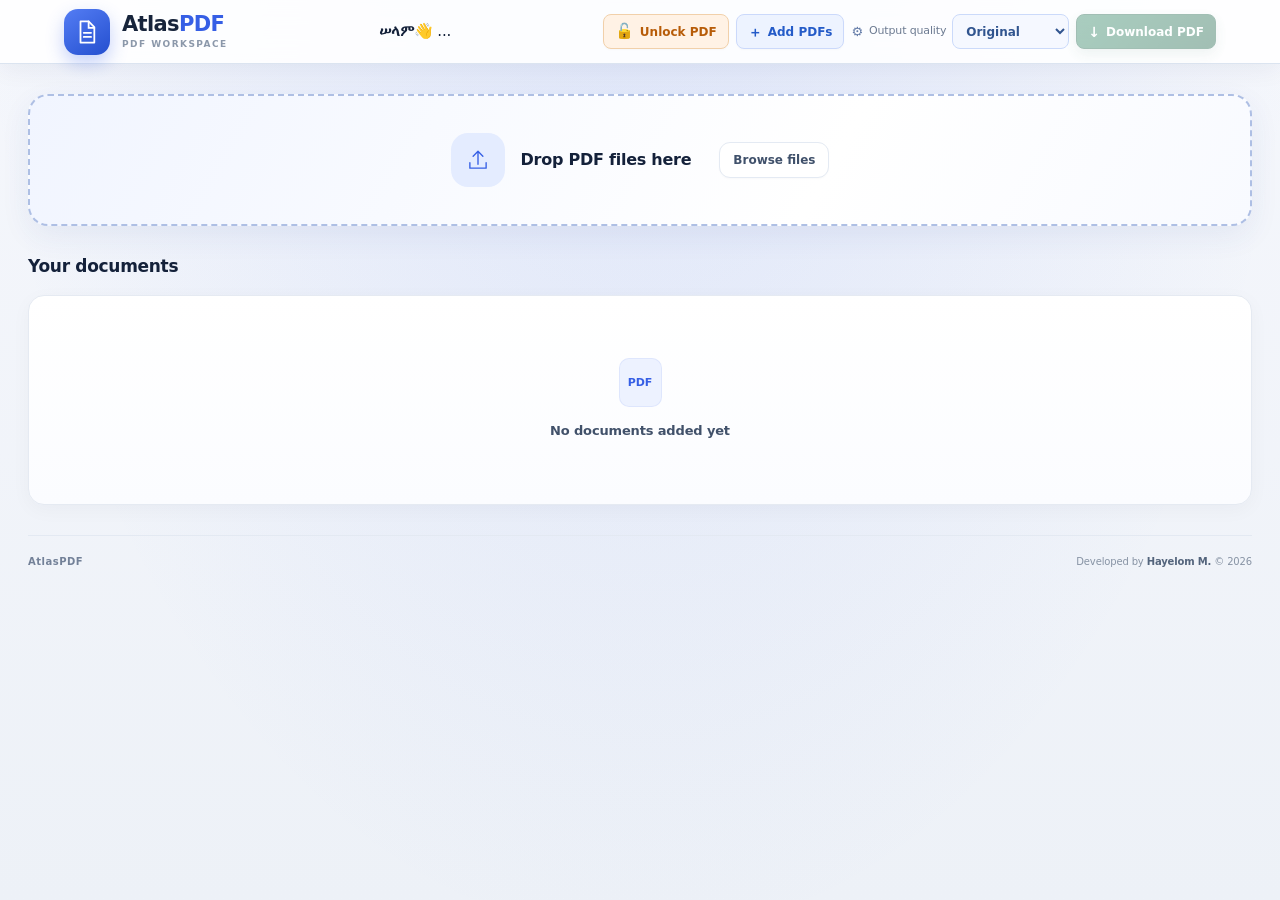
==== commit bcd6e0ab: "Add greeting and Ethiopian date to header" ====
--- a/pdf-tool-bundle/pdf-tool/index.html
+++ b/pdf-tool-bundle/pdf-tool/index.html
@@ -37,6 +37,10 @@
     <span class="brand-mark" aria-hidden="true"><svg viewBox="0 0 32 32"><path d="M8 3h10l7 7v19H8z" fill="none" stroke="currentColor" stroke-width="2.2" stroke-linejoin="round"/><path d="M18 3v8h7M12 17h9M12 22h9" fill="none" stroke="currentColor" stroke-width="2.2" stroke-linecap="round"/></svg></span>
     <span class="brand-name">Atlas<span>PDF</span><small>PDF WORKSPACE</small></span>
   </a>
+  <div class="topbar-welcome" aria-label="Greeting and Ethiopian calendar date">
+    <strong>ሠላም👋</strong>
+    <time id="ethiopianDate" aria-label="Ethiopian calendar date">...</time>
+  </div>
   <div class="top-actions">
     <button id="unlockTool" class="button button-secondary" type="button"><span aria-hidden="true">🔓</span> Unlock PDF</button>
     <button id="add" class="button button-secondary"><span aria-hidden="true">＋</span> Add PDFs</button>
@@ -177,7 +181,7 @@
 
 
 
-  <section id="signDialog" class="organize-dialog sign-dialog" hidden role="dialog" aria-modal="true" aria-labelledby="signTitle">
+  <section id="signDialog" class="tool-page-workspace sign-dialog" hidden aria-labelledby="signTitle">
     <div class="organize-card sign-card">
       <div class="organize-heading"><h2 id="signTitle">Sign PDF</h2><button id="signClose" type="button" aria-label="Close">×</button></div>
       <p class="sign-description">Add a handwritten or typed signature, choose where it appears, and download your signed PDF.</p>
@@ -197,7 +201,7 @@
     </div>
   </section>
 
-  <section id="protectDialog" class="organize-dialog protect-dialog" hidden role="dialog" aria-modal="true" aria-labelledby="protectTitle">
+  <section id="protectDialog" class="tool-page-workspace protect-dialog" hidden aria-labelledby="protectTitle">
     <div class="organize-card protect-card">
       <div class="organize-heading"><h2 id="protectTitle">Protect PDF</h2><button id="protectClose" type="button" aria-label="Close">×</button></div>
       <p class="protect-description">Encrypt your PDF with AES-256. Anyone opening the protected copy will need the password you set.</p>
@@ -214,7 +218,7 @@
     </div>
   </section>
 
-  <section id="ocrDialog" class="organize-dialog ocr-dialog" hidden role="dialog" aria-modal="true" aria-labelledby="ocrTitle">
+  <section id="ocrDialog" class="tool-page-workspace ocr-dialog" hidden aria-labelledby="ocrTitle">
     <div class="organize-card ocr-card">
       <div class="organize-heading"><h2 id="ocrTitle">OCR PDF</h2><button id="ocrClose" type="button" aria-label="Close">×</button></div>
       <p class="ocr-description">Recognize text in scanned pages and add an invisible text layer, making the original PDF searchable and selectable.</p>
@@ -228,7 +232,7 @@
     </div>
   </section>
 
-  <section id="repairDialog" class="organize-dialog repair-dialog" hidden role="dialog" aria-modal="true" aria-labelledby="repairTitle">
+  <section id="repairDialog" class="tool-page-workspace repair-dialog" hidden aria-labelledby="repairTitle">
     <div class="organize-card repair-card">
       <div class="organize-heading"><h2 id="repairTitle">Repair PDF</h2><button id="repairClose" type="button" aria-label="Close">×</button></div>
       <p class="repair-description">Try to rebuild a damaged or malformed PDF and save a fresh copy. Your original file is never changed.</p>
--- a/pdf-tool-bundle/pdf-tool/css/home.css
+++ b/pdf-tool-bundle/pdf-tool/css/home.css
@@ -86,48 +86,47 @@
 @media(max-width:640px){.repair-card{padding:18px}.repair-actions{display:grid;grid-template-columns:1fr 1fr}}
 
 
-/* Full-page conversion workspaces for PDF to JPG and PDF to Word. */
-body.conversion-workspace-active #uploadZone,
-body.conversion-workspace-active .documents-section,
-body.conversion-workspace-active .site-footer{display:none!important}
-.conversion-workspace{padding:20px 0 34px}
-.conversion-workspace[hidden]{display:none!important}
-.conversion-workspace-heading{display:flex;align-items:center;justify-content:space-between;gap:18px;margin-bottom:16px;padding:0 2px}
-.conversion-file-heading{display:flex;align-items:center;gap:13px;min-width:0}
-.conversion-back{width:38px;height:38px;flex:0 0 38px;border:1px solid #dfe6f1;border-radius:10px;background:#fff;color:#40516b;font-size:20px}
-.conversion-eyebrow{color:var(--blue);font-size:9px;font-weight:800;letter-spacing:1.3px}
-.conversion-file-heading h2{margin:2px 0 1px;color:#18243a;font-size:21px;letter-spacing:-.45px}
-.conversion-file-heading p{max-width:54vw;margin:0;color:#78869a;font-size:11px;overflow:hidden;text-overflow:ellipsis;white-space:nowrap}
-.conversion-toolbar{display:flex;gap:8px;flex-shrink:0}
-.conversion-toolbar .button{min-height:38px;padding:0 13px;font-size:12px}
-.conversion-workspace-grid{display:grid;grid-template-columns:minmax(0,1fr) 292px;gap:14px;align-items:stretch;min-height:560px}
-.conversion-preview-panel,.conversion-settings-panel{min-width:0;border:1px solid var(--line);border-radius:15px;background:#fff;box-shadow:0 4px 16px rgba(29,53,87,.035)}
-.conversion-preview-panel{display:flex;flex-direction:column;overflow:hidden}
-.conversion-preview-toolbar{min-height:51px;display:flex;align-items:center;justify-content:space-between;gap:12px;padding:8px 14px;border-bottom:1px solid var(--line)}
-.conversion-preview-toolbar>strong{font-size:12px}
-.conversion-page-controls{display:flex;align-items:center;gap:9px;color:#6d7b90;font-size:11px}
-.conversion-page-controls button{width:29px;height:29px;border:1px solid #e1e7f0;border-radius:8px;background:#fff;color:#40516b}
-.conversion-page-controls button:disabled{opacity:.35;cursor:not-allowed}
-.conversion-preview-stage{flex:1;min-height:500px;display:grid;place-items:center;overflow:auto;padding:24px;background:#f2f5fa}
-.conversion-preview-stage canvas{display:block;max-width:100%;height:auto;background:#fff;box-shadow:0 5px 22px rgba(23,37,61,.16)}
-.conversion-preview-empty{display:grid;justify-items:center;gap:8px;color:#77869b;text-align:center}
-.conversion-preview-empty>span{display:grid;place-items:center;width:58px;height:68px;border:1px solid #d8e2f0;border-radius:9px;background:#fff;color:#4e6ee0;font-size:14px;font-weight:800;box-shadow:0 5px 14px #243b6310}
-.conversion-preview-empty strong{color:#46566e;font-size:13px}
-.conversion-preview-empty small{font-size:11px}
-.conversion-settings-panel{padding:19px 17px;display:flex;flex-direction:column;gap:14px}
-.conversion-settings-heading{display:flex;align-items:center;gap:10px;padding-bottom:13px;border-bottom:1px solid #edf0f5}
-.conversion-settings-icon{display:grid;place-items:center;width:35px;height:35px;border-radius:10px;background:#edf2ff;color:#315fe8}
-.conversion-settings-heading h3{margin:0;color:#25344b;font-size:14px}
-.conversion-settings-heading p{margin:3px 0 0;color:#8591a3;font-size:10px;line-height:1.45}
-.conversion-setting-field{display:grid;gap:7px;color:#52627a;font-size:11px;font-weight:700}
-.conversion-setting-field select{width:100%;min-height:40px;padding:0 10px;border:1px solid #dce4ef;border-radius:9px;background:#fff;color:#34445c;font:inherit;font-weight:500}
-.conversion-word-info{padding:12px;border-radius:10px;background:#f5f7ff;color:#465b8b;font-size:11px}
-.conversion-word-info p{margin:5px 0 0;line-height:1.5}
-.conversion-privacy-note{display:flex;align-items:flex-start;gap:8px;margin-top:auto;padding:11px;border-radius:10px;background:#eff9f3;color:#287b58}
-.conversion-privacy-note>span{font-weight:900}
-.conversion-privacy-note p{margin:0;font-size:10px;line-height:1.5}
-.conversion-workspace-status{min-height:34px;margin:0;color:#62738d;font-size:11px;line-height:1.5}
-.conversion-workspace-status.error{color:#c43d4b}
-.conversion-run-button{width:100%;min-height:43px}
-@media(max-width:850px){.conversion-workspace-grid{grid-template-columns:minmax(0,1fr) 250px}.conversion-preview-stage{min-height:430px}}
-@media(max-width:680px){.conversion-workspace{padding-top:12px}.conversion-workspace-heading{align-items:flex-start}.conversion-file-heading h2{font-size:18px}.conversion-file-heading p{max-width:55vw}.conversion-toolbar{display:none}.conversion-workspace-grid{grid-template-columns:1fr;min-height:0}.conversion-preview-stage{min-height:360px;padding:14px}.conversion-settings-panel{padding:16px}.conversion-privacy-note{margin-top:0}.conversion-settings-panel{gap:12px}}
+/* OCR and Repair use the same full-page workspace shell as other tools. */
+.tool-page-workspace[hidden]{display:none!important}
+.tool-page-workspace:not([hidden]){
+  display:block;position:relative;z-index:1;width:100%;min-height:calc(100vh - 112px);
+  margin:0;padding:28px 18px 40px;background:#f5f7fb;
+}
+body.ocr-workspace-open .workspace>:not(#ocrDialog),
+body.repair-workspace-open .workspace>:not(#repairDialog){display:none!important}
+body.ocr-workspace-open .workspace,
+body.repair-workspace-open .workspace{padding-top:0}
+body.ocr-workspace-open .top-actions,
+body.repair-workspace-open .top-actions{display:none}
+#ocrDialog .ocr-card,#repairDialog .repair-card{
+  width:min(680px,100%);margin:0 auto;padding:24px;border:1px solid #e2e8f1;
+  border-radius:16px;background:#fff;box-shadow:0 6px 24px rgba(29,53,87,.05);
+}
+#ocrTitle,#repairTitle{font-size:24px;letter-spacing:-.5px}
+#ocrClose,#repairClose{width:36px;height:36px;border:1px solid #e0e7f1;border-radius:9px;background:#f7f9fc;color:#596b83;font-size:20px}
+#ocrClose:hover,#repairClose:hover{background:#edf3ff;color:#315fe8}
+#ocrCancel,#ocrRun,#repairCancel,#repairRun{display:inline-flex;align-items:center;justify-content:center;gap:7px;min-height:42px;padding:0 16px;border-radius:9px;font-weight:700}
+@media(max-width:600px){
+ .tool-page-workspace:not([hidden]){padding:16px 10px 28px}
+ #ocrDialog .ocr-card,#repairDialog .repair-card{padding:16px;border-radius:12px}
+ #ocrTitle,#repairTitle{font-size:21px}
+}
+
+/* Compact homepage welcome area and primary upload action. */
+.home-hero{padding:18px 20px 17px}
+.home-eyebrow{margin-bottom:5px;font-size:9px}
+.home-hero h1{font-size:clamp(21px,2.4vw,25px);line-height:1.15}
+.home-hero>p{margin:6px auto 11px;font-size:12px;line-height:1.45}
+.home-upload{min-height:40px;gap:7px;padding:0 16px;border-radius:9px;font-size:12px;box-shadow:0 4px 12px #2d63e21c}
+.home-upload>span{font-size:18px}
+.home-upload small{margin-left:2px;font-size:10px}
+.home-privacy{margin-top:7px;font-size:10px}
+@media(max-width:760px){
+  .home-hero{padding:15px 12px 14px}
+  .home-hero h1{font-size:21px}
+  .home-hero>p{margin:5px auto 9px;font-size:12px}
+  .home-upload{width:auto;max-width:100%;min-height:38px;flex-wrap:nowrap;gap:6px;padding:0 13px}
+  .home-upload small{width:auto;margin:0;font-size:9px}
+  .home-privacy{margin-top:6px;font-size:9px}
+}
+
--- a/pdf-tool-bundle/pdf-tool/css/conversion-workspace.css
+++ b/pdf-tool-bundle/pdf-tool/css/conversion-workspace.css
@@ -104,3 +104,6 @@
   .conversion-preview-stage { min-height:310px; padding:12px; }
   .conversion-preview-heading { align-items:flex-start; padding:11px; }
 }
+
+.conversion-workspace-grid.single-panel { grid-template-columns:minmax(0,640px); justify-content:center; }
+.conversion-preview-panel[hidden] { display:none !important; }
--- a/pdf-tool-bundle/pdf-tool/css/sign-pdf.css
+++ b/pdf-tool-bundle/pdf-tool/css/sign-pdf.css
@@ -30,3 +30,28 @@
 
 /* Keep the new Sign PDF homepage icon colorful and distinct. */
 .home-tool-card:nth-child(10) .home-tool-icon{background:#f1eaff;color:#8656d8}
+
+
+/* Full-page tool workspace, aligned with the conversion and Merge/Edit workspaces. */
+.tool-page-workspace[hidden]{display:none!important}
+.tool-page-workspace:not([hidden]){
+  display:block;position:relative;z-index:1;width:100%;min-height:calc(100vh - 112px);
+  margin:0;padding:28px 18px 40px;background:#f5f7fb;
+}
+body.sign-workspace-open .workspace > :not(#signDialog){display:none!important}
+body.sign-workspace-open .workspace{padding-top:0}
+body.sign-workspace-open .top-actions{display:none}
+#signDialog .sign-card{
+  width:min(760px,100%);margin:0 auto;padding:24px;
+  border:1px solid #e2e8f1;border-radius:16px;background:#fff;
+  box-shadow:0 6px 24px rgba(29,53,87,.05);
+}
+#signTitle{font-size:24px;letter-spacing:-.5px}
+#signClose{width:36px;height:36px;border:1px solid #e0e7f1;border-radius:9px;background:#f7f9fc;color:#596b83;font-size:20px}
+#signClose:hover{background:#edf3ff;color:#315fe8}
+#signCancel,#signRun{display:inline-flex;align-items:center;justify-content:center;gap:7px;min-height:42px;padding:0 16px;border-radius:9px;font-weight:700}
+@media(max-width:600px){
+ .tool-page-workspace:not([hidden]){padding:16px 10px 28px}
+ #signDialog .sign-card{padding:16px;border-radius:12px}
+ #signTitle{font-size:21px}
+}
--- a/pdf-tool-bundle/pdf-tool/css/protect-pdf.css
+++ b/pdf-tool-bundle/pdf-tool/css/protect-pdf.css
@@ -24,3 +24,28 @@
 .protect-note{margin:11px 0 0;color:#8995a7;font-size:9px;line-height:1.45}
 .home-tool-card:nth-child(11) .home-tool-icon{background:#e7f8ef;color:#15945f}
 @media(max-width:480px){.protect-card{padding:17px}.protect-actions{display:grid;grid-template-columns:1fr 1fr}}
+
+
+/* Full-page tool workspace, aligned with the conversion and Merge/Edit workspaces. */
+.tool-page-workspace[hidden]{display:none!important}
+.tool-page-workspace:not([hidden]){
+  display:block;position:relative;z-index:1;width:100%;min-height:calc(100vh - 112px);
+  margin:0;padding:28px 18px 40px;background:#f5f7fb;
+}
+body.protect-workspace-open .workspace > :not(#protectDialog){display:none!important}
+body.protect-workspace-open .workspace{padding-top:0}
+body.protect-workspace-open .top-actions{display:none}
+#protectDialog .protect-card{
+  width:min(680px,100%);margin:0 auto;padding:24px;
+  border:1px solid #e2e8f1;border-radius:16px;background:#fff;
+  box-shadow:0 6px 24px rgba(29,53,87,.05);
+}
+#protectTitle{font-size:24px;letter-spacing:-.5px}
+#protectClose{width:36px;height:36px;border:1px solid #e0e7f1;border-radius:9px;background:#f7f9fc;color:#596b83;font-size:20px}
+#protectClose:hover{background:#edf3ff;color:#315fe8}
+#protectCancel,#protectRun{display:inline-flex;align-items:center;justify-content:center;gap:7px;min-height:42px;padding:0 16px;border-radius:9px;font-weight:700}
+@media(max-width:600px){
+ .tool-page-workspace:not([hidden]){padding:16px 10px 28px}
+ #protectDialog .protect-card{padding:16px;border-radius:12px}
+ #protectTitle{font-size:21px}
+}
